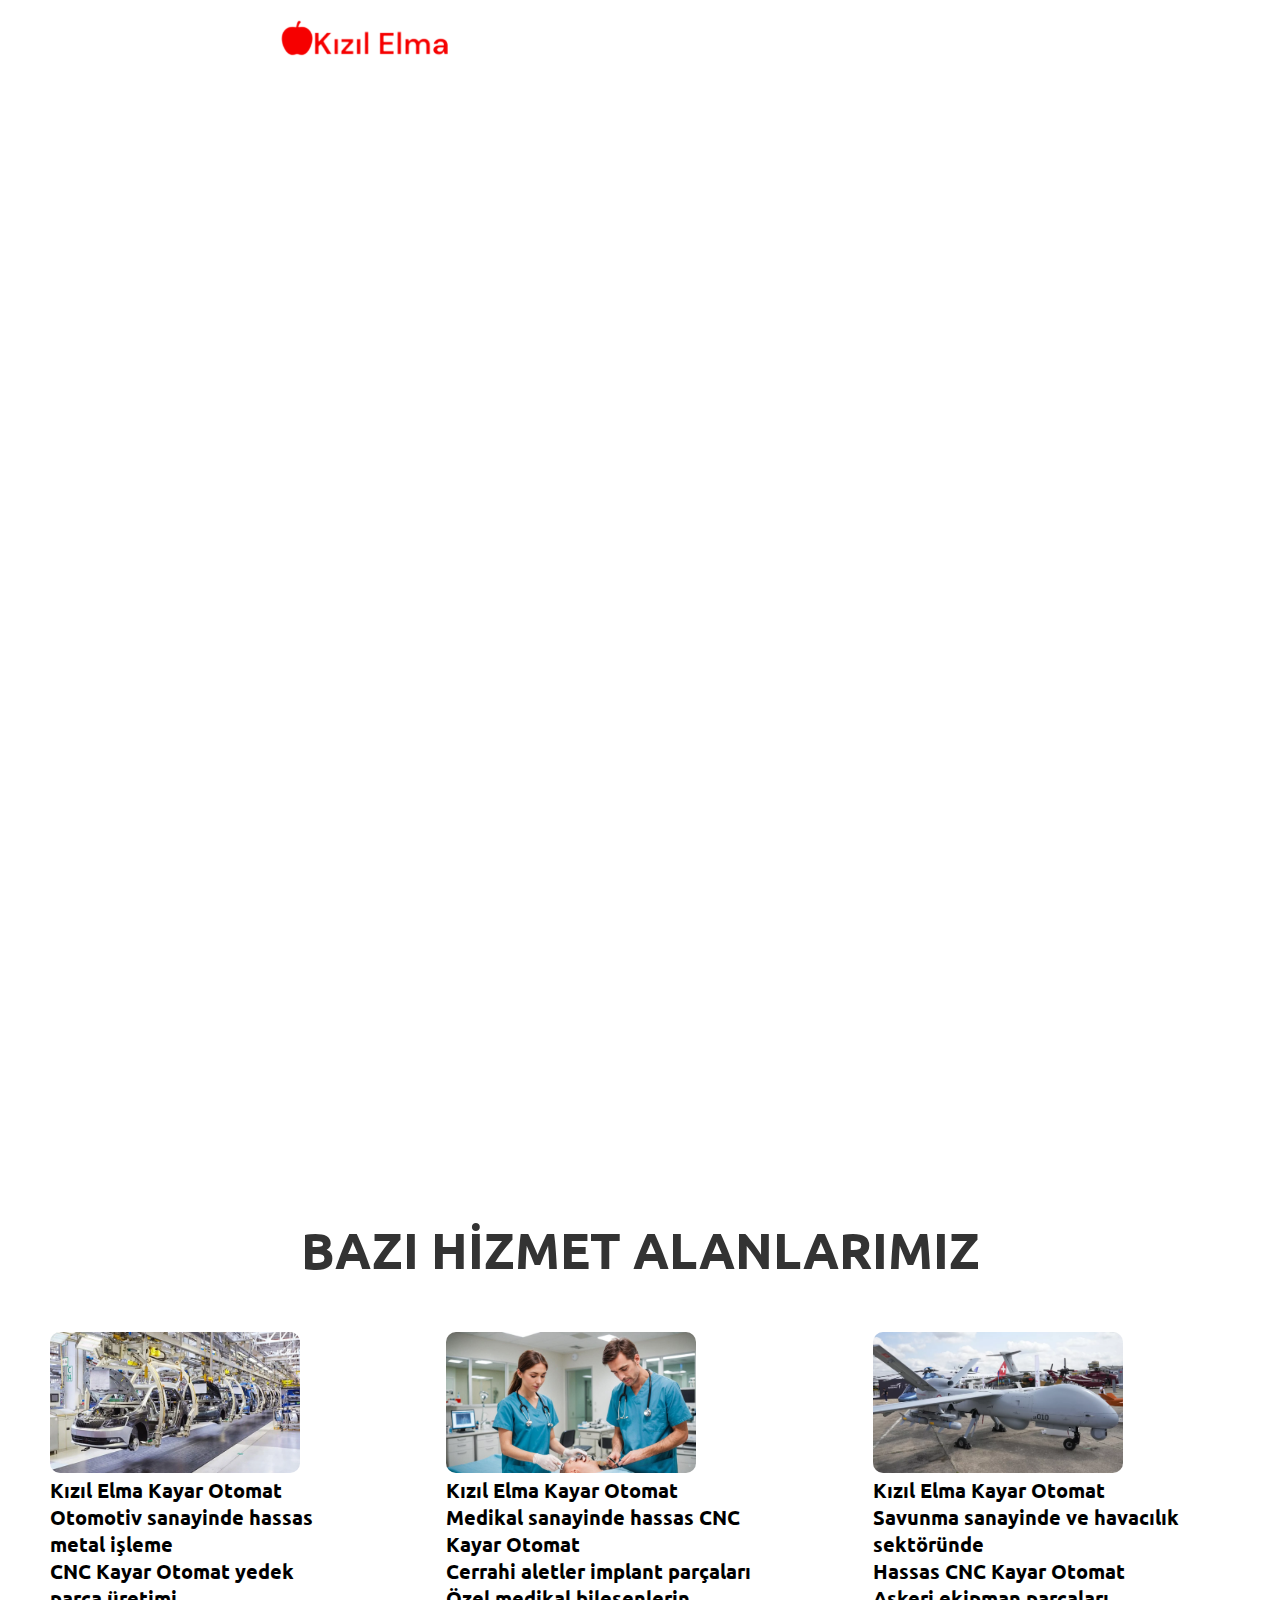
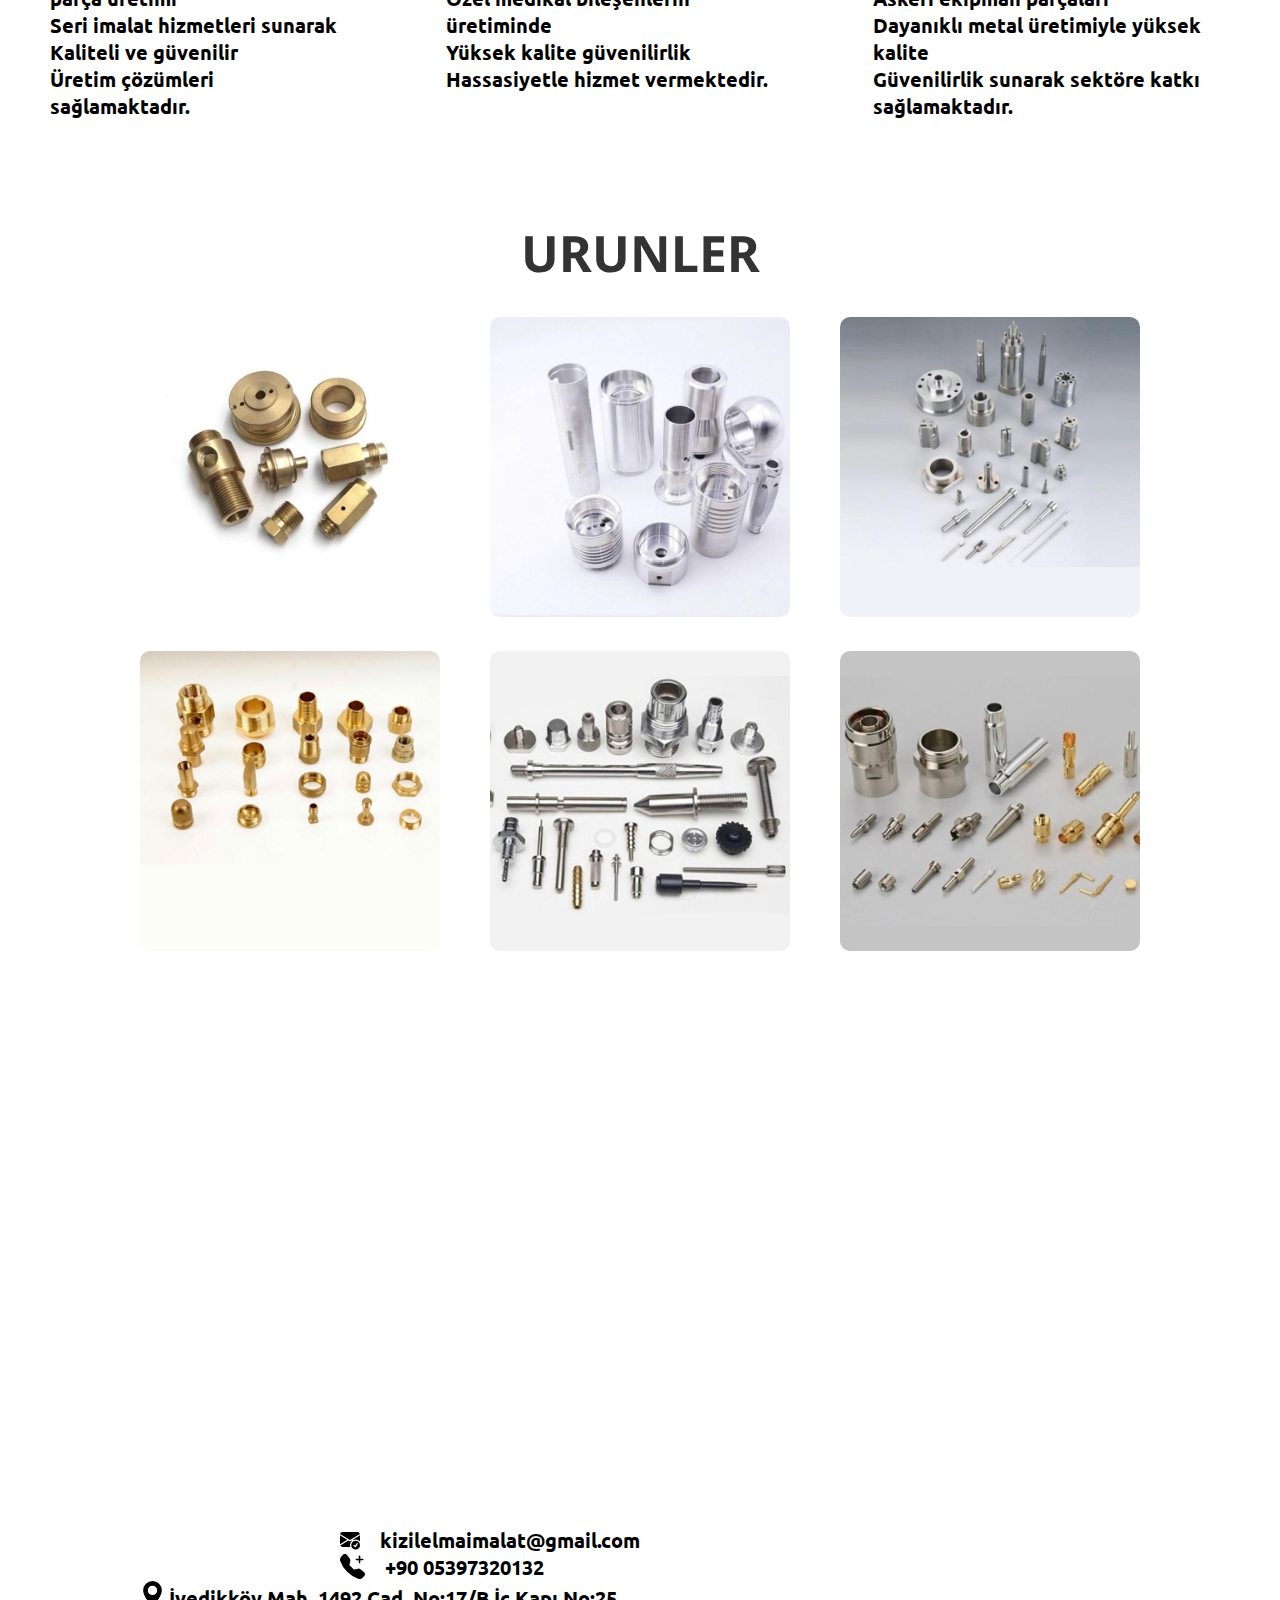
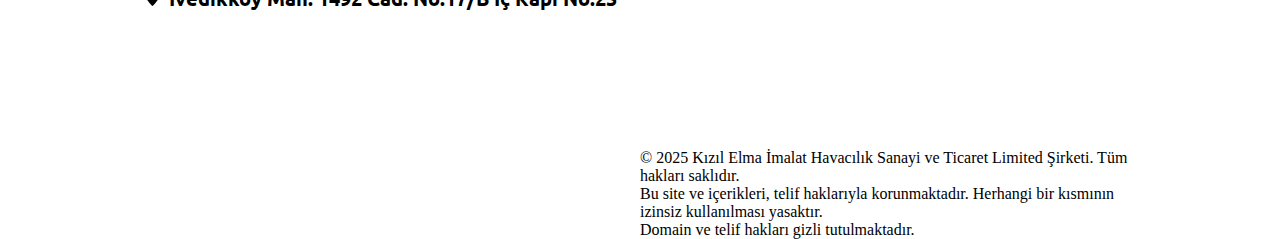
==== index.html @ f725a92b "Update and rename document.html to index.html" ====
<!DOCTYPE html>
<html lang="en">

<head>
    <meta charset="UTF-8">
    <meta name="viewport" content="width=device-width, initial-scale=1.0">
    <title>Document</title>
    <link rel="stylesheet" href="themes.css">
</head>

<body>
    <header>

        <div class="header-container">

            <div class="header-container-center">
                <ul class="header-container-center-list">
                    <li class="header-container-center-list-item">
                        <a class="header-container-center-list-item-link-logo" href="">
                            <img class="logo-img" src="img/xx.png" alt="">
                        </a>
                    </li>

                    <li class="header-container-center-list-item">

                        <a href="#urunler" class="header-container-center-list-item-link">Ürünler</a>

                    </li>
                    <li class="header-container-center-list-item">
                        <a href="#endustri" class="header-container-center-list-item-link">Endüstri</a>

                    </li>
                    <li class="header-container-center-list-item">
                        <a href="#hakkimizda" class="header-container-center-list-item-link">Hakkımızda</a>


                    </li>
                </ul>
            </div>
        </div>
    </header>

    <main>


        <div class="mobile-div">
            <img class="mobile-background" src="img/background-img.jpg" alt="">

            <div class="mobile-container">
                <h1 class="mobile-container-title">
                    HASSAS İŞLEME <br>
                    YÜKSEK HIZ <br>
                    MÜKEMMEL KALİTE
                </h1>
                <a href="mailto:kizilelmaimalat@gmail.com" class="mobile-talep-btn">Talep Oluştur</a>
                <h2 class="mobile-container-detail">
                    CNC kayar otomat teknolojisiyle hassas işleme Yüksek hız, düşük tolerans ve maksimum verimlilik!
                    <br>
                    Üstün kalite, kusursuz yüzey dayanıklı parçalar <br>
                    mükemmel üretim süreçleriyle sektöre yön veriyoruz. Geleceğin üretim standartlarını belirliyor <br>
                    sanayide fark yaratıyoruz.
                    Güvenilir, yenilikçi ve verimli çözümler sunuyoruz! <br>
                </h2>
            </div>

            <div class="mobile-özellik-container">

                <h2 class="malzeme-detail">
                    <svg class="box-icon-mb" xmlns="http://www.w3.org/2000/svg" width="25" height="25"
                        fill="currentColor" class="bi bi-box" viewBox="0 0 16 16">
                        <path
                            d="M8.186 1.113a.5.5 0 0 0-.372 0L1.846 3.5 8 5.961 14.154 3.5zM15 4.239l-6.5 2.6v7.922l6.5-2.6V4.24zM7.5 14.762V6.838L1 4.239v7.923zM7.443.184a1.5 1.5 0 0 1 1.114 0l7.129 2.852A.5.5 0 0 1 16 3.5v8.662a1 1 0 0 1-.629.928l-7.185 2.874a.5.5 0 0 1-.372 0L.63 13.09a1 1 0 0 1-.63-.928V3.5a.5.5 0 0 1 .314-.464z" />
                    </svg>
                    +100 Malzeme
                </h2>
                <h2 class="üretim-detail">
                    <svg class="time-icon-mb" xmlns="http://www.w3.org/2000/svg" width="25" height="25"
                        fill="currentColor" class="bi bi-clock" viewBox="0 0 16 16">
                        <path d="M8 3.5a.5.5 0 0 0-1 0V9a.5.5 0 0 0 .252.434l3.5 2a.5.5 0 0 0 .496-.868L8 8.71z" />
                        <path d="M8 16A8 8 0 1 0 8 0a8 8 0 0 0 0 16m7-8A7 7 0 1 1 1 8a7 7 0 0 1 14 0" />
                    </svg> Hızlı Üretim Seçenekleri
                </h2>

                <a class="bilgi-btn" href="tel:05397320132">Bilgi Al</a>
                <h2 class="mobile-özellik-container-detail">
                    Talebe özel hassas işleme <br>
                    teknikleriyle yüksek hızda <br>
                    mükemmel kalite düşük toleranslı projeler <br>
                    üreterek her aşamada <br>
                    yüksek performans dikkatle sonuçlar oluştur <br>
                </h2>
            </div>



        </div>
        <div class="main-container">
            <div class="main-container-content">
                <ul class="main-container-content-list">
                    <li class="main-container-content-number-list-item">
                        <h1 class="main-container-content-number">
                            +200
                        </h1>
                    </li>
                    <li class="main-container-content-subtitle-list-item">
                        <h2 class="main-container-content-subtitle">
                            Başarılı Hizmet
                        </h2>
                    </li>
                    <li class="main-container-content-subdetail-list-item">
                        <h5 class="main-container-content-subdetail">
                            CNC kayar otomat teknolojisiyle hassas işleme Yüksek hız, düşük tolerans ve maksimum
                            verimlilik! <br> Üstün kalite, kusursuz yüzey dayanıklı parçalar <br> mükemmel üretim
                            süreçleriyle sektöre yön veriyoruz. Geleceğin üretim standartlarını belirliyor <br>
                            sanayide fark yaratıyoruz. <br> Güvenilir, yenilikçi ve verimli çözümler sunuyoruz!
                        </h5>
                    </li>

                </ul>
                <ul class="main-container-content-list-center">
                    <li class="main-container-content-maintitle-list-item">
                        <h1 class="main-container-content-maintitle">
                            HASSAS İSLEME <br> YÜKSEK HIZ <br>MÜKEMMEL KALİTE
                        </h1>
                    </li>
                    <li class="main-container-content-img-list-item">
                        <img class="main-container-content-img" src="img/background-img.jpg" alt="" width="720px"
                            height="400px">
                    </li>
                </ul>
            </div>
            <div class="main-container-content-subhead">


                <ul class="main-container-content-subhead-add-list">
                    <li class="list-2">
                        <svg class="time" xmlns="http://www.w3.org/2000/svg" width="25" height="25" fill="currentColor"
                            class="bi bi-clock" viewBox="0 0 16 16">
                            <path d="M8 3.5a.5.5 0 0 0-1 0V9a.5.5 0 0 0 .252.434l3.5 2a.5.5 0 0 0 .496-.868L8 8.71z" />
                            <path d="M8 16A8 8 0 1 0 8 0a8 8 0 0 0 0 16m7-8A7 7 0 1 1 1 8a7 7 0 0 1 14 0" />
                        </svg>
                        <h4 class="üretim">
                            Hızlı Üretim Seçenekleri
                        </h4>

                    </li>
                    <li class="list-1">

                        <svg class="box" xmlns="http://www.w3.org/2000/svg" width="25" height="25" fill="currentColor"
                            class="bi bi-box" viewBox="0 0 16 16">
                            <path
                                d="M8.186 1.113a.5.5 0 0 0-.372 0L1.846 3.5 8 5.961 14.154 3.5zM15 4.239l-6.5 2.6v7.922l6.5-2.6V4.24zM7.5 14.762V6.838L1 4.239v7.923zM7.443.184a1.5 1.5 0 0 1 1.114 0l7.129 2.852A.5.5 0 0 1 16 3.5v8.662a1 1 0 0 1-.629.928l-7.185 2.874a.5.5 0 0 1-.372 0L.63 13.09a1 1 0 0 1-.63-.928V3.5a.5.5 0 0 1 .314-.464z" />
                        </svg>
                        <h4 class="malzeme"> +100 Malzeme </h4>
                    </li>


                </ul>
                <ul class="main-container-content-subhead-list">



                    <li class="main-container-content-subhead-list-item1">
                        <a href="mailto:kizilelmaimalat@gmail.com"
                            class="main-container-content-subhead-talep-btn">Talep Oluştur</a>
                    </li>
                    <li class="main-container-content-subhead-list-item">
                        <h4 class="main-container-content-subhead-detail">
                            Talebe özel hassas işleme <br> teknikleriyle yüksek hızda <br> mükemmel kalite düşük
                            toleranslı projeler
                            <br> üreterek her aşamada <br> yüksek performans dikkatle sonuçlar oluştur
                        </h4>
                    </li>
                </ul>

            </div>
        </div>
    </main>


    <section class="industry-section">
        <div class="industry-section-container">
            <h2 id="endustri" class="hizmetler-title">BAZI HİZMET ALANLARIMIZ</h2>
            <div class="hizmetler-content">
                <ul class="satır1">
                    <li>
                        <img class="otomativ-img" src="img/tr-otomativ.webp" alt="">
                        <h2 id="endustri" class="otomativ-otomat-detail-mb">Kızıl Elma Kayar Otomat Otomotiv sanayinde hassas metal
                            işleme CNC Kayar Otomat yedek parça
                            üretimi Seri imalat hizmetleri sunarak Kaliteli ve güvenilir Üretim çözümleri
                            sağlamaktadır.</h2>
                        <h2 class="otomativ-otomat-detail">Kızıl Elma Kayar Otomat <br> Otomotiv sanayinde hassas metal
                            işleme <br> CNC Kayar Otomat yedek parça
                            üretimi <br> Seri imalat hizmetleri sunarak <br> Kaliteli ve güvenilir <br> Üretim çözümleri
                            sağlamaktadır.</h2>
                    </li>
                </ul>
                <ul class="satır1">
                    <li>
                        <img class="otomativ-img" src="img/2tOTCYhv3AtvQ1uaZTUr0Cw7ytG-0x0.jpg" alt="">
                        <h2 class="otomativ-otomat-detail-mb">
                            Kızıl Elma Kayar Otomat Medikal sanayinde hassas CNC Kayar Otomat Cerrahi aletler
                            implant parçaları Özel medikal bileşenlerin üretiminde Yüksek kalite güvenilirlik
                            Hassasiyetle hizmet vermektedir.
                        </h2>
                        <h2 class="otomativ-otomat-detail">
                            Kızıl Elma Kayar Otomat<br> Medikal sanayinde hassas CNC Kayar Otomat <br> Cerrahi aletler
                            implant parçaları <br> Özel medikal bileşenlerin üretiminde <br> Yüksek kalite güvenilirlik
                            <br> Hassasiyetle hizmet vermektedir.
                        </h2>
                    </li>
                </ul>
                <ul class="satır1">
                    <li>
                        <img class="otomativ-img" src="img/savunma-sanayi.webp" alt="">
                        <h2 class="otomativ-otomat-detail-mb">
                            Kızıl Elma Kayar Otomat Savunma sanayinde ve havacılık sektöründe Hassas CNC Kayar
                            Otomat Askeri ekipman parçaları Dayanıklı metal üretimiyle yüksek kalite
                            Güvenilirlik sunarak sektöre katkı sağlamaktadır.
                        </h2>
                        <h2 class="otomativ-otomat-detail">
                            Kızıl Elma Kayar Otomat <br> Savunma sanayinde ve havacılık sektöründe <br> Hassas CNC Kayar
                            Otomat <br> Askeri ekipman parçaları <br> Dayanıklı metal üretimiyle yüksek kalite <br>
                            Güvenilirlik sunarak sektöre katkı sağlamaktadır.
                        </h2>
                    </li>
                </ul>
            </div>



        </div>
    </section>

    <section id="urunler" class="ürün-section-container">
        <div class="ürün-container">
            <h2 class="ürün-title">
                URUNLER
            </h2>
            <ul class="ürün-satır">
                <li>
                    <img class="ürün-img" src="img/kızıl-elma-kayar-1.jpg" alt="">
                </li>
                <li>
                    <img class="ürün-img" src="img/kızıl-elma-kayar-2.jpg" alt="">
                </li>
                <li>
                    <img class="ürün-img" src="img/kızıl-elma-kayar-3.jpg" alt="">
                </li>

            </ul>
            <div class="ürün-satır-2">
            <ul class="ürün-satır">
                <li>
                    <img class="ürün-img" src="img/kızıl-elma-kayar-4.jpg" alt="">
                </li>
                <li>
                    <img class="ürün-img" src="img/kızıl-elma-kayar-5.jpg" alt="">

                </li>
                <li>
                    <img class="ürün-img" src="img/kızıl-elma-kayar-6.jpg" alt="">
                </li>
            </ul>
        </div>
        </div>
    </section>

    <footer>
        <div id="hakkimizda" class="footer-container">
            <ul class="footer-list">
                <li class="footer-list-item">
                    <svg xmlns="http://www.w3.org/2000/svg" width="25" height="25" fill="currentColor"
                        class="bi bi-envelope-check-fill" viewBox="0 0 16 16">
                        <path
                            d="M.05 3.555A2 2 0 0 1 2 2h12a2 2 0 0 1 1.95 1.555L8 8.414zM0 4.697v7.104l5.803-3.558zM6.761 8.83l-6.57 4.026A2 2 0 0 0 2 14h6.256A4.5 4.5 0 0 1 8 12.5a4.49 4.49 0 0 1 1.606-3.446l-.367-.225L8 9.586zM16 4.697v4.974A4.5 4.5 0 0 0 12.5 8a4.5 4.5 0 0 0-1.965.45l-.338-.207z" />
                        <path
                            d="M16 12.5a3.5 3.5 0 1 1-7 0 3.5 3.5 0 0 1 7 0m-1.993-1.679a.5.5 0 0 0-.686.172l-1.17 1.95-.547-.547a.5.5 0 0 0-.708.708l.774.773a.75.75 0 0 0 1.174-.144l1.335-2.226a.5.5 0 0 0-.172-.686" />
                    </svg>
                    <a class="link-style" href="mailto:kizilelmaimalat@gmail.com">kizilelmaimalat@gmail.com</a>
                </li>
                <li class="footer-list-item">
                    <svg xmlns="http://www.w3.org/2000/svg" width="25" height="25" fill="currentColor"
                        class="bi bi-telephone-plus-fill" viewBox="0 0 16 16">
                        <path fill-rule="evenodd"
                            d="M1.885.511a1.745 1.745 0 0 1 2.61.163L6.29 2.98c.329.423.445.974.315 1.494l-.547 2.19a.68.68 0 0 0 .178.643l2.457 2.457a.68.68 0 0 0 .644.178l2.189-.547a1.75 1.75 0 0 1 1.494.315l2.306 1.794c.829.645.905 1.87.163 2.611l-1.034 1.034c-.74.74-1.846 1.065-2.877.702a18.6 18.6 0 0 1-7.01-4.42 18.6 18.6 0 0 1-4.42-7.009c-.362-1.03-.037-2.137.703-2.877zM12.5 1a.5.5 0 0 1 .5.5V3h1.5a.5.5 0 0 1 0 1H13v1.5a.5.5 0 0 1-1 0V4h-1.5a.5.5 0 0 1 0-1H12V1.5a.5.5 0 0 1 .5-.5" />
                    </svg>
                    <a class="link-style" href="tel:05397320132">+90 05397320132</a>

                </li>
                <li>
                    <svg xmlns="http://www.w3.org/2000/svg" width="25" height="25" fill="currentColor"
                        class="bi bi-geo-alt-fill" viewBox="0 0 16 16">
                        <path d="M8 16s6-5.686 6-10A6 6 0 0 0 2 6c0 4.314 6 10 6 10m0-7a3 3 0 1 1 0-6 3 3 0 0 1 0 6" />
                    </svg>
                    <a class="link-style" target="_blank"
                        href="https://www.google.com/maps/place/K%C4%B1z%C4%B1l+Elma+Kayar+Otomat+Cnc+%C4%B0malat/@39.9935733,32.7672404,18z/data=!4m10!1m2!2m1!1zxLB2ZWRpa2vDtnkgMTQ5MiBzb2thayBubzoxNy9CIGnDpyBrYXDEsSBubzoyNQ!3m6!1s0x14d34b002ad5e959:0x850d94885bb0fc45!8m2!3d39.9936292!4d32.7683341!15sCi7EsHZlZGlra8O2eSAxNDkyIHNva2FrIG5vOjE3L0IgacOnIGthcMSxIG5vOjI1kgEMbWFudWZhY3R1cmVy4AEA!16s%2Fg%2F11x2yy6pvx?authuser=2&entry=ttu&g_ep=EgoyMDI1MDIxOS4xIKXMDSoJLDEwMjExNDU1SAFQAw%3D%3D">İvedikköy
                        Mah. 1492 Cad. No:17/B İç Kapı No:25</a>
                </li>

            </ul>
            <ul class="footer-list">
                <li class="harita-li">
                    <iframe class="harita"
                        src="https://www.google.com/maps/embed?pb=!1m14!1m8!1m3!1d1528.3328992274132!2d32.7672404!3d39.9935733!3m2!1i1024!2i768!4f13.1!3m3!1m2!1s0x14d34b002ad5e959%3A0x850d94885bb0fc45!2sK%C4%B1z%C4%B1l%20Elma%20Kayar%20Otomat%20Cnc%20%C4%B0malat!5e0!3m2!1str!2str!4v1740237461045!5m2!1str!2str"
                        width="600" height="450" style="border:0;" allowfullscreen="" loading="lazy"
                        referrerpolicy="no-referrer-when-downgrade"></iframe>
                </li>
                <li>
                    <p>&copy; 2025 Kızıl Elma İmalat Havacılık Sanayi ve Ticaret Limited Şirketi. Tüm hakları saklıdır.</p>
    <p>Bu site ve içerikleri, telif haklarıyla korunmaktadır. Herhangi bir kısmının izinsiz kullanılması yasaktır.</p>
    <p>Domain ve telif hakları gizli tutulmaktadır.</p>
                </li>
            </ul>
        </div>
        <div>
          
        </div>
    </footer>
    <script src="script.js"></script>
</body>

</html>
---- themes.css ----
* {
    margin: 0;
    padding: 0;
    box-sizing: border-box;
}

html {
    scroll-behavior: smooth;
}


html,
body {
    margin: 0;
    padding: 0;
    background-image: url(img/pixelcut-export.png);
    width: 100%;
    height: 100vh;
    background-size: cover;


}


.header-container {
    display: flex;
    justify-content: center;

}

.header-container-center {
    display: flex;
}

.header-container-center-list {
    display: flex;
    margin-top: 30px;
    column-gap: 100px;
    list-style: none;
}

.logo-img {
    margin-top: -10px;

}



.header-container-center-list-item-link {
    display: inline-block;
    position: relative;
    text-decoration: none;
    color: #ffffff;
    font-family: 'ubuntu';
    font-size: 18px;
    cursor: pointer;
    outline: none;
    transition: color 0.3s ease, border-color 0.3s ease;
    border: 2px solid transparent;
    /* Başlangıçta kenar çizgisi yok */
    background-color: transparent;
    /* Başlangıçta arka plan yok */
}

.header-container-center-list-item-link::after {
    content: "";
    position: absolute;
    width: 0;
    /* Başlangıçta çizgi yok */
    height: 2px;
    bottom: 0;
    left: 0;
    background-color: #ffffff;
    /* Çizgi rengi */
    transition: width 0.3s ease;
    /* Sağdan sola açılma animasyonu */
}

.header-container-center-list-item-link:hover {
    color: #fff;
    /* Metin beyaza döner */

}

.header-container-center-list-item-link:hover::after {
    width: 100%;
    /* Çizgi sağdan sola açılır */
}


.header-container-center-list-item {
    display: flex;

}


.main-container {
    display: flex;
    justify-content: center;

}



.main-container-content {
    display: flex;
    position: relative;
    margin-top: 50px;
    background-color: #ffffff;
    width: 1280px;
    height: 756px;
    transform: translateX(-2000px);
    clip-path: path("M 0,20 A 20,20 0,0,1 20,0 L 20,0  L 1260,0 A 20,20 0,0,1 1280,20 L 1280,20 L 1280,736 A 20,20 0,0,1 1260,756 L 1260,756 L 425,756 A 20,20 0,0,1 405,736 L 405,736 L 425,283 A 20,20 0,0,0 405,263 L 405,263  L 20,341 A 20,20 0,0,1 0,321  L 0,321 L 0,0 Z");
    animation-duration: 3s;
    animation-name: main-container-content-move;
    animation-fill-mode: forwards;
}

@keyframes main-container-content-move {
    0% {
        transform: translateX(-2000px);
    }

    100% {
        transform: translateX(0px);
    }
}

.main-container-content-subhead {
    display: flex;
    position: absolute;
    background-color: #ffffff;
    width: 400px;
    height: 520px;
    margin-top: 340px;
    margin-right: 900px;
    clip-path: path("M 0,100 A 20,20 0,0,1 20,80 L 20,80 L 380,20 A 20,20 0,0,1 400,40 L 400,40 L 400,480 A 20,20 0,0,1 380,500 L 380,500 L 20,500 A 20,20 0,0,1 0,480 L 0,480 Z");
    flex-direction: column;
    animation-name: main-container-subhead-move;
    animation-duration: 2s;
    animation-delay: 1s;
    animation-fill-mode: forwards;

    transform: translateX(-1750px);
}

@keyframes main-container-subhead-move {
    0% {
        transform: translateX(-1750px);
    }

    100% {
        transform: translateX(0);
    }
}

.main-container-content-subtitle {
    display: flex;
    margin-top: 10px;
    margin-left: 50px;
    font-family: 'ubuntu';
    width: 180px;
    height: 30px;
}

.main-container-content-number {
    display: flex;
    font-family: 'noto-sans';
    font-size: 75px;
    margin-top: 0px;
    width: 172px;
    height: 80px;
    margin-left: 45px;

}

.main-container-content-subdetail {
    display: flex;
    font-family: 'ubuntu';
    margin-top: 30px;
    margin-left: 20px;
}


.main-container-content-list-center {
    list-style: none;
    padding: 0;
}

.main-container-content-maintitle {
    display: flex;
    font-family: 'ubuntu';
    font-size: 50px;
    margin-left: 320px;
    margin-top: 20px;


}


.main-container-content-img {
    display: flex;
    margin-right: 40px;
    margin-bottom: 20px;
    border-radius: 20px;
    margin-top: 40px;

}

.main-container-content-list {
    list-style: none;

}

.main-container-content-subhead-list {
    list-style: none;
    flex-direction: row;
    width: 300px;
}

.main-container-content-subhead-talep-btn {
    display: flex;
    width: 100px;
    height: 40px;
    justify-content: center;
    align-items: center;
    margin-left: 0px;
    background-color: #333333;
    color: white;
    border: none;
    border-radius: 5px;
    margin-top: 50px;
    margin-left: 50px;
    font-family: 'ubuntu';
    cursor: pointer;
    text-decoration: none;
}



.main-container-content-subhead-detail {
    font-family: 'ubuntu';
    display: flex;
    font-size: 15px;
    width: 300px;
    height: 150px;
    margin-left: 50px;
    margin-top: 10px;

}

.main-container-content-subhead-subdetail-box {
    display: flex;
    font-family: 'ubuntu';
    margin-top: 0px;


}

.main-container-content-subhead-add-list {
    display: flex;
    flex-direction: column;
    /* Yan yana sıralamak için */

    /* Elemanlar arasında boşluk bırakmak için */
    list-style: none;
    /* Varsayılan liste stilini kaldırmak için */
    padding: 0;
    margin: 0;
}

.list-1 {

    height: 40px;
    display: flex;
    align-items: center;
    /* İçeriği dikey olarak ortalamak için */

}

.malzeme {
    margin-left: 10px;
    font-family: 'ubuntu';
    font-size: 20px;
}

.box {
    margin-left: 210px;
}

.list-2 {
    display: flex;
    align-items: center;
    height: 40px;
    margin-top: 130px;

}

.üretim {
    font-family: 'ubuntu';
    font-size: 20px;
    margin-left: 10px;
}

.time {
    color: #333333;
    margin-left: 110px;
}


.industry-section-container {
    margin-top: 200px;
    display: flex;
    height: 750px;
    flex-direction: column;

    align-items: center;
}

.hizmetler-title {
    font-family: 'ubuntu';
    font-size: 50px;
    margin-top: 100px;
    color: #333333;
}

.hizmetler-content {
    display: flex;
    flex-direction: row;
}

.otomativ-img {
    border-radius: 10px;
    width: 400px;

}

.otomativ-otomat-detail {
    font-family: 'ubuntu';
    color: #000000;
    font-size: 20px;
}


.satır1 {
    list-style: none;

    margin: 50px;
}


.ürün-section-container {
    display: flex;
    height: 850px;
    color: #333333;
    justify-content: center;

}

.ürün-container {
    display: flex;
    flex-direction: column;
    align-items: center;
}

.ürün-satır {
    display: flex;
    flex-direction: row;
    list-style: none;
    column-gap: 50px;
    margin-top: 30px;
}

.ürün-title {
    display: flex;
    font-size: 50px;
    color: #333333;
    font-family: 'noto-sans';
}

.ürün-img {
    border-radius: 10px;
}

.footer-container {
    display: flex;
    justify-content: center;
    align-items: center;
    margin-top: 250px;
    height: 500px;

}

.footer-list {
    list-style: none;

}

.footer-list-item {
    display: flex;
    flex-direction: row;
    column-gap: 20px;
}

.footer-mail {
    font-family: 'ubuntu';
}

.link-style {
    text-decoration: none;
    color: black;
    font-family: 'ubuntu';
    font-size: 20px;

}


.link-style:hover {
    border-bottom: 2px solid black;
    /* Altına 2px siyah çizgi ekle */
}

.harita {
    display: flex;
    margin-left: 250px;
    border-radius: 10px;
}

@font-face {
    font-family: 'anton';
    src: url(fonts/Anton-Regular.ttf);
}

@font-face {
    font-family: 'noto-sans';
    src: url(fonts/NotoSans-VariableFont_wdth\,wght.ttf);
}


@font-face {
    font-family: 'ubuntu';
    src: url(fonts/Ubuntu-Bold.ttf);
}


.mobile-div {
    display: none;
}

.otomativ-otomat-detail-mb{
    display: none;
}

@media screen and (max-width:480px) {
    * {
        margin: 0;
        padding: 0;

    }

    html {
        scroll-behavior: smooth;
    }

    html,
    body {
        overflow-x: hidden;
    }

    body {
        background-image: url(img/pixelcut-export.png);
        width: 100%;
        height: 100vh;
        background-size: cover;
    }

    .header-container {
        display: flex;
        justify-content: center;
    }

    .header-container-center-list {
        display: flex;
        margin-top: 30px;
        column-gap: 10px;
        list-style: none;
    }

    .logo-img {
        margin-top: 0px;
        width: 80px;
    }

    .header-container-center-list-item-link {
        display: flex;
        position: relative;
        text-decoration: none;
        color: #ffffff;
        font-family: 'ubuntu';
        font-size: 15px;

        outline: none;
        transition: color 0.3s ease, border-color 0.3s ease;
        border: 2px solid transparent;
        /* Başlangıçta kenar çizgisi yok */
        background-color: transparent;
        /* Başlangıçta arka plan yok */
    }

    .header-container-center-list-item-link::after {
        content: "";
        position: absolute;
        width: 0;
        /* Başlangıçta çizgi yok */
        height: 2px;
        bottom: 0;
        left: 0;
        background-color: #ffffff;
        /* Çizgi rengi */
        transition: width 0.3s ease;
        /* Sağdan sola açılma animasyonu */
    }

    .header-container-center-list-item-link:hover {
        color: #fff;
        /* Metin beyaza döner */

    }

    .header-container-center-list-item-link:hover::after {
        width: 100%;
        /* Çizgi sağdan sola açılır */
    }


    main {
        display: flex;
        justify-content: center;
        align-items: center;
    }


    .mobile-div {
        display: flex;
        /* mobile-div'i görünür yap */

        /* Genişlik ekranın tamamını alır */

        margin-top: 20px;
        /* Yükseklik otomatik */
        justify-content: center;
        flex-direction: column;
        /* Arka plan rengi */
        align-items: center;

    }

    .mobile-background {
        display: flex;
        width: 350px;
        height: 200px;
        border-radius: 20px;
        justify-content: center;
        align-items: center;
        margin-top: 20px;
        flex-direction: row;
    }

    .mobile-container {
        display: flex;

        background-color: white;
        width: 350px;
        height: 350px;
        border-radius: 20px;
        margin-top: 0px;
        flex-direction: column;
        margin-top: 25px;
    }

    .mobile-container-title {
        display: flex;
        font-family: 'ubuntu';
        font-size: 25px;
        margin-left: 20px;
        margin-top: 20px;
    }


    .mobile-container-detail {
        display: flex;
        font-family: 'ubuntu';
        font-size: 12px;
        margin-left: 10px;
        margin-top: 10px;

    }

    .mobile-talep-btn {
        display: flex;
        width: 100px;
        height: 40px;
        justify-content: center;
        align-items: center;
        text-decoration: none;
        background-color: #201f1f;
        color: #ffffff;
        border-radius: 5px;
        margin-left: 10px;
        margin-top: 40px;
        font-family: 'ubuntu';
        font-size: 14px;
    }

    .mobile-özellik-container {
        display: flex;
        width: 350px;
        height: 350px;
        border-radius: 20px;
        background-color: #ffffff;
        margin-top: 50px;
        flex-direction: column;
    }

    .mobile-özellik-container-detail {
        display: flex;
        font-family: 'ubuntu';
        font-size: 15px;
        margin-left: 10px;
        margin-top: 20px;
    }

    .malzeme-detail {
        display: flex;
        font-family: 'ubuntu';
        margin-left: 180px;
        font-size: 18px;
        margin-top: 25px;

    }



    .üretim-detail {
        display: flex;
        font-family: 'ubuntu';
        font-size: 18px;
        margin-top: 10px;
        margin-left: 100px;
    }

    .bilgi-btn {
        display: flex;
        text-decoration: none;
        width: 100px;
        height: 40px;
        background-color: #201f1f;
        color: #ffffff;
        justify-content: center;
        align-items: center;
        border-radius: 5px;
        font-family: 'ubuntu';
        margin-top: 75px;
        margin-left: 10px;
    }

    .industry-section-container {
        display: flex;
        flex-direction: column;
        align-items: center;
        /* YATAY ORTALAR */
        justify-content: center;
        /* DİKEY ORTALAR (gerekirse) */
        text-align: center;
        width: 100%;
        margin-top: 500px;
    }

    .hizmetler-title {
        font-size: 30px;
        text-align: center;
        width: 100%;
        /* Genişliği tam ekran yap */
    }



    .hizmetler-content {
        display: flex;
        flex-direction: column;
    }

    .otomativ-img{
        display: flex;
        width: 350px;
    }
    
    .otomativ-otomat-detail{
        display: none;
    }
 

    .otomativ-otomat-detail-mb{
        display: flex;
        font-size: 20px;
        font-family: 'ubuntu';
        color: rgb(0, 0, 0);
    }

    .ürün-section-container{
        display: flex;
        margin-top: 400px;
       
    }

    .ürün-container{
        display: flex;
        flex-direction: column;
    }
     .ürün-satır{
        display: flex;
        flex-direction: column;
        row-gap: 20px;
     }

    .ürün-img{
        display: flex;
        width: 250px;
    }
   
    .ürün-satır-2{
        display: none;
    }

    .footer-container{
        display: flex;
        flex-direction: column;
       
    }

  

    .harita{
        display: flex;
        width: 275px;
        height: 275px;
        margin-top: 40px;
        margin-left: 0px;
    }
    .main-container {
        display: none;
    }
}


@media screen and (min-width:481px) and (max-width:1024px) {
    * {
        margin: 0;
        padding: 0;

    }

    html {
        scroll-behavior: smooth;
    }

    html,
    body {
        overflow-x: hidden;
    }

    body {
        background-image: url(img/pixelcut-export.png);
        width: 100%;
        height: 100vh;
        background-size: cover;
    }

    .header-container {
        display: flex;
        justify-content: center;
    }

    .header-container-center-list {
        display: flex;
        margin-top: 30px;
        column-gap: 10px;
        list-style: none;
    }

    .logo-img {
        margin-top: 0px;
        width: 80px;
    }

    .header-container-center-list-item-link {
        display: flex;
        position: relative;
        text-decoration: none;
        color: #ffffff;
        font-family: 'ubuntu';
        font-size: 15px;

        outline: none;
        transition: color 0.3s ease, border-color 0.3s ease;
        border: 2px solid transparent;
        /* Başlangıçta kenar çizgisi yok */
        background-color: transparent;
        /* Başlangıçta arka plan yok */
    }

    .header-container-center-list-item-link::after {
        content: "";
        position: absolute;
        width: 0;
        /* Başlangıçta çizgi yok */
        height: 2px;
        bottom: 0;
        left: 0;
        background-color: #ffffff;
        /* Çizgi rengi */
        transition: width 0.3s ease;
        /* Sağdan sola açılma animasyonu */
    }

    .header-container-center-list-item-link:hover {
        color: #fff;
        /* Metin beyaza döner */

    }

    .header-container-center-list-item-link:hover::after {
        width: 100%;
        /* Çizgi sağdan sola açılır */
    }


    main {
        display: flex;
        justify-content: center;
        align-items: center;
    }


    .mobile-div {
        display: flex;
        /* mobile-div'i görünür yap */

        /* Genişlik ekranın tamamını alır */

        margin-top: 20px;
        /* Yükseklik otomatik */
        justify-content: center;
        flex-direction: column;
        /* Arka plan rengi */
        align-items: center;

    }

    .mobile-background {
        display: flex;
        width: 350px;
        height: 200px;
        border-radius: 20px;
        justify-content: center;
        align-items: center;
        margin-top: 20px;
        flex-direction: row;
    }

    .mobile-container {
        display: flex;

        background-color: white;
        width: 350px;
        height: 350px;
        border-radius: 20px;
        margin-top: 0px;
        flex-direction: column;
        margin-top: 25px;
    }

    .mobile-container-title {
        display: flex;
        font-family: 'ubuntu';
        font-size: 25px;
        margin-left: 20px;
        margin-top: 20px;
    }


    .mobile-container-detail {
        display: flex;
        font-family: 'ubuntu';
        font-size: 12px;
        margin-left: 10px;
        margin-top: 10px;

    }

    .mobile-talep-btn {
        display: flex;
        width: 100px;
        height: 40px;
        justify-content: center;
        align-items: center;
        text-decoration: none;
        background-color: #201f1f;
        color: #ffffff;
        border-radius: 5px;
        margin-left: 10px;
        margin-top: 40px;
        font-family: 'ubuntu';
        font-size: 14px;
    }

    .mobile-özellik-container {
        display: flex;
        width: 350px;
        height: 350px;
        border-radius: 20px;
        background-color: #ffffff;
        margin-top: 50px;
        flex-direction: column;
    }

    .mobile-özellik-container-detail {
        display: flex;
        font-family: 'ubuntu';
        font-size: 15px;
        margin-left: 10px;
        margin-top: 20px;
    }

    .malzeme-detail {
        display: flex;
        font-family: 'ubuntu';
        margin-left: 180px;
        font-size: 18px;
        margin-top: 25px;

    }



    .üretim-detail {
        display: flex;
        font-family: 'ubuntu';
        font-size: 18px;
        margin-top: 10px;
        margin-left: 100px;
    }

    .bilgi-btn {
        display: flex;
        text-decoration: none;
        width: 100px;
        height: 40px;
        background-color: #201f1f;
        color: #ffffff;
        justify-content: center;
        align-items: center;
        border-radius: 5px;
        font-family: 'ubuntu';
        margin-top: 75px;
        margin-left: 10px;
    }

    .industry-section-container {
        display: flex;
        flex-direction: column;
        align-items: center;
        /* YATAY ORTALAR */
        justify-content: center;
        /* DİKEY ORTALAR (gerekirse) */
        text-align: center;
        width: 100%;
        margin-top: 500px;
    }

    .hizmetler-title {
        font-size: 30px;
        text-align: center;
        width: 100%;
        /* Genişliği tam ekran yap */
    }



    .hizmetler-content {
        display: flex;
        flex-direction: column;
        align-items: center;
    }

    .otomativ-img{
        display: flex;
        width: 350px;
        margin: 0 auto;
    }
    
    .otomativ-otomat-detail{
        display: none;
    }
 

    .otomativ-otomat-detail-mb{
        display: flex;
        font-size: 20px;
        font-family: 'ubuntu';
        color: rgb(0, 0, 0);
    }

    .ürün-section-container{
        display: flex;
        margin-top: 400px;
       
    }

    .ürün-container{
        display: flex;
        flex-direction: column;
    }
     .ürün-satır{
        display: flex;
        flex-direction: column;
        row-gap: 20px;
     }

    .ürün-img{
        display: flex;
        width: 250px;
    }
   
    .ürün-satır-2{
        display: none;
    }

    .footer-container{
        display: flex;
        flex-direction: column;
       
    }

  

    .harita{
        display: flex;
        width: 275px;
        height: 275px;
        margin-top: 40px;
        margin-left: 0px;
    }
    .main-container {
        display: none;
    }
}


@media screen and (min-width:1025px) and (max-width:1100px){
    body {
        margin: 0;
        padding: 0;
        background-image: url(img/pixelcut-export.png);
        width: 100%;
        height: 100vh;
        background-size: cover;
    
    
    }
    
    
    .header-container {
        display: flex;
        justify-content: center;
    
    }
    
    .header-container-center {
        display: flex;
    }
    
    .header-container-center-list {
        display: flex;
        margin-top: 30px;
        column-gap: 100px;
        list-style: none;
    }
    
    .logo-img {
        margin-top: -10px;
    
    }
    
    
    
    .header-container-center-list-item-link {
        display: inline-block;
        position: relative;
        text-decoration: none;
        color: #ffffff;
        font-family: 'ubuntu';
        font-size: 18px;
        cursor: pointer;
        outline: none;
        transition: color 0.3s ease, border-color 0.3s ease;
        border: 2px solid transparent;
        /* Başlangıçta kenar çizgisi yok */
        background-color: transparent;
        /* Başlangıçta arka plan yok */
    }
    
    .header-container-center-list-item-link::after {
        content: "";
        position: absolute;
        width: 0;
        /* Başlangıçta çizgi yok */
        height: 2px;
        bottom: 0;
        left: 0;
        background-color: #ffffff;
        /* Çizgi rengi */
        transition: width 0.3s ease;
        /* Sağdan sola açılma animasyonu */
    }
    
    .header-container-center-list-item-link:hover {
        color: #fff;
        /* Metin beyaza döner */
    
    }
    
    .header-container-center-list-item-link:hover::after {
        width: 100%;
        /* Çizgi sağdan sola açılır */
    } 
    
    
    .header-container-center-list-item {
        display: flex;
    
    }
    
    
    .main-container {
        display: flex;
        justify-content: center;
    
    }
    
    
    
    .main-container-content {
        display: flex;
        position: relative;
        margin-top: 50px;
        background-color: #ffffff;
        width: 1280px;
        height: 756px;
        transform: translateX(-2000px);
        clip-path: path("M 0,20 A 20,20 0,0,1 20,0 L 20,0  L 1260,0 A 20,20 0,0,1 1280,20 L 1280,20 L 1280,736 A 20,20 0,0,1 1260,756 L 1260,756 L 425,756 A 20,20 0,0,1 405,736 L 405,736 L 425,283 A 20,20 0,0,0 405,263 L 405,263  L 20,341 A 20,20 0,0,1 0,321  L 0,321 L 0,0 Z");
        animation-duration: 3s;
        animation-name: main-container-content-move;
        animation-fill-mode: forwards;
    }
    
    @keyframes main-container-content-move {
        0% {
            transform: translateX(-2000px);
        }
    
        100% {
            transform: translateX(0px);
        }
    }
    
    .main-container-content-subhead {
        display: flex;
        position: absolute;
        background-color: #ffffff;
        width: 400px;
        height: 520px;
        margin-top: 340px;
        margin-right: 900px;
        clip-path: path("M 0,100 A 20,20 0,0,1 20,80 L 20,80 L 380,20 A 20,20 0,0,1 400,40 L 400,40 L 400,480 A 20,20 0,0,1 380,500 L 380,500 L 20,500 A 20,20 0,0,1 0,480 L 0,480 Z");
        flex-direction: column;
        animation-name: main-container-subhead-move;
        animation-duration: 2s;
        animation-delay: 1s;
        animation-fill-mode: forwards;
    
        transform: translateX(-1750px);
    }
    
    @keyframes main-container-subhead-move {
        0% {
            transform: translateX(-1750px);
        }
    
        100% {
            transform: translateX(100px);
        }
    }
    
    .main-container-content-subtitle {
        display: flex;
        margin-top: 10px;
        margin-left: 50px;
        font-family: 'ubuntu';
        width: 180px;
        height: 30px;
    }
    
    .main-container-content-number {
        display: flex;
        font-family: 'noto-sans';
        font-size: 75px;
        margin-top: 0px;
        width: 172px;
        height: 80px;
        margin-left: 45px;
    
    }
    
    .main-container-content-subdetail {
        display: flex;
        font-family: 'ubuntu';
        margin-top: 30px;
        margin-left: 20px;
    }
    
    
    .main-container-content-list-center {
        list-style: none;
        padding: 0;
    }
    
    .main-container-content-maintitle {
        display: flex;
        font-family: 'ubuntu';
        font-size: 50px;
        margin-left: 320px;
        margin-top: 20px;
    
    
    }
    
    
    .main-container-content-img {
        display: flex;
        margin-right: 40px;
        margin-bottom: 20px;
        border-radius: 20px;
        margin-top: 40px;
    
    }
    
    .main-container-content-list {
        list-style: none;
    
    }
    
    .main-container-content-subhead-list {
        list-style: none;
        flex-direction: row;
        width: 300px;
    }
    
    .main-container-content-subhead-talep-btn {
        display: flex;
        width: 100px;
        height: 40px;
        justify-content: center;
        align-items: center;
        margin-left: 0px;
        background-color: #333333;
        color: white;
        border: none;
        border-radius: 5px;
        margin-top: 50px;
        margin-left: 50px;
        font-family: 'ubuntu';
        cursor: pointer;
        text-decoration: none;
    }
    
    
    
    .main-container-content-subhead-detail {
        font-family: 'ubuntu';
        display: flex;
        font-size: 15px;
        width: 300px;
        height: 150px;
        margin-left: 50px;
        margin-top: 10px;
    
    }
    
    .main-container-content-subhead-subdetail-box {
        display: flex;
        font-family: 'ubuntu';
        margin-top: 0px;
    
    
    }
    
    .main-container-content-subhead-add-list {
        display: flex;
        flex-direction: column;
        /* Yan yana sıralamak için */
    
        /* Elemanlar arasında boşluk bırakmak için */
        list-style: none;
        /* Varsayılan liste stilini kaldırmak için */
        padding: 0;
        margin: 0;
    }
    
    .list-1 {
    
        height: 40px;
        display: flex;
        align-items: center;
        /* İçeriği dikey olarak ortalamak için */
    
    }
    
    .malzeme {
        margin-left: 10px;
        font-family: 'ubuntu';
        font-size: 20px;
    }
    
    .box {
        margin-left: 210px;
    }
    
    .list-2 {
        display: flex;
        align-items: center;
        height: 40px;
        margin-top: 130px;
    
    }
    
    .üretim {
        font-family: 'ubuntu';
        font-size: 20px;
        margin-left: 10px;
    }
    
    .time {
        color: #333333;
        margin-left: 110px;
    }
    
    
    .industry-section-container {
        margin-top: 200px;
        display: flex;
        height: 750px;
        flex-direction: column;
        justify-content: center;
        align-items: center;
    }
    
    .hizmetler-title {
        font-family: 'ubuntu';
        font-size: 50px;
        margin-top: 100px;
        color: #333333;
    }
    
    .hizmetler-content {
        display: flex;
        flex-direction: row;
        justify-content: center;
    }
    
    .otomativ-img {
        border-radius: 10px;
        width: 250px;
    
    }
    
    .otomativ-otomat-detail {
        font-family: 'ubuntu';
        color: #000000;
        font-size: 20px;
    }
    
    
    .satır1 {
        list-style: none;
    
        margin: 50px;
    }
    
    
    .ürün-section-container {
        display: flex;
        height: 850px;
        color: #333333;
        justify-content: center;
    
    }
    
    .ürün-container {
        display: flex;
        flex-direction: column;
        align-items: center;
    }
    
    .ürün-satır {
        display: flex;
        flex-direction: row;
        list-style: none;
        column-gap: 50px;
        margin-top: 30px;
    }
    
    .ürün-title {
        display: flex;
        font-size: 50px;
        color: #333333;
        font-family: 'noto-sans';
    }
    
    .ürün-img {
        border-radius: 10px;
        width: 300px;
    }
    
    .footer-container {
        display: flex;
        justify-content: center;
        align-items: center;
        margin-top: 250px;
        width: 100%;
    
    }
    
    .footer-list {
        list-style: none;
        width: 500px;
      
    }
    
    .footer-list-item {
        display: flex;
        flex-direction: row;
        column-gap: 20px;
        margin-left: 200px;
     
    }
    
    .footer-mail {
        font-family: 'ubuntu';
    }
    
    .link-style {
        text-decoration: none;
        color: black;
        font-family: 'ubuntu';
        font-size: 20px;
    
    }
    
    
    .link-style:hover {
        border-bottom: 2px solid black;
        /* Altına 2px siyah çizgi ekle */
    }
    
    .harita {
        display: flex;
        width: 500px;
        border-radius: 10px;
        margin: 0;
        
    }

     .harita-li{
        display: flex;
       margin: 0;
     }

}


@media screen and (min-width:1101px) and (max-width:1400px){
    body {
        margin: 0;
        padding: 0;
        background-image: url(img/pixelcut-export.png);
        width: 100%;
        height: 100vh;
        background-size: cover;
    
    
    }
    
    
    .header-container {
        display: flex;
        justify-content: center;
    
    }
    
    .header-container-center {
        display: flex;
    }
    
    .header-container-center-list {
        display: flex;
        margin-top: 30px;
        column-gap: 100px;
        list-style: none;
    }
    
    .logo-img {
        margin-top: -10px;
    
    }
    
    
    
    .header-container-center-list-item-link {
        display: inline-block;
        position: relative;
        text-decoration: none;
        color: #ffffff;
        font-family: 'ubuntu';
        font-size: 18px;
        cursor: pointer;
        outline: none;
        transition: color 0.3s ease, border-color 0.3s ease;
        border: 2px solid transparent;
        /* Başlangıçta kenar çizgisi yok */
        background-color: transparent;
        /* Başlangıçta arka plan yok */
    }
    
    .header-container-center-list-item-link::after {
        content: "";
        position: absolute;
        width: 0;
        /* Başlangıçta çizgi yok */
        height: 2px;
        bottom: 0;
        left: 0;
        background-color: #ffffff;
        /* Çizgi rengi */
        transition: width 0.3s ease;
        /* Sağdan sola açılma animasyonu */
    }
    
    .header-container-center-list-item-link:hover {
        color: #fff;
        /* Metin beyaza döner */
    
    }
    
    .header-container-center-list-item-link:hover::after {
        width: 100%;
        /* Çizgi sağdan sola açılır */
    } 
    
    
    .header-container-center-list-item {
        display: flex;
    
    }
    
    
    .main-container {
        display: flex;
        justify-content: center;
    
    }
    
    
    
    .main-container-content {
        display: flex;
        position: relative;
        margin-top: 50px;
        background-color: #ffffff;
        width: 1280px;
        height: 756px;
        transform: translateX(-2000px);
        clip-path: path("M 0,20 A 20,20 0,0,1 20,0 L 20,0  L 1260,0 A 20,20 0,0,1 1280,20 L 1280,20 L 1280,736 A 20,20 0,0,1 1260,756 L 1260,756 L 425,756 A 20,20 0,0,1 405,736 L 405,736 L 425,283 A 20,20 0,0,0 405,263 L 405,263  L 20,341 A 20,20 0,0,1 0,321  L 0,321 L 0,0 Z");
        animation-duration: 3s;
        animation-name: main-container-content-move;
        animation-fill-mode: forwards;
    }
    
    @keyframes main-container-content-move {
        0% {
            transform: translateX(-2000px);
        }
    
        100% {
            transform: translateX(0px);
        }
    }
    
    .main-container-content-subhead {
        display: flex;
        position: absolute;
        background-color: #ffffff;
        width: 400px;
        height: 520px;
        margin-top: 340px;
        margin-right: 900px;
        clip-path: path("M 0,100 A 20,20 0,0,1 20,80 L 20,80 L 380,20 A 20,20 0,0,1 400,40 L 400,40 L 400,480 A 20,20 0,0,1 380,500 L 380,500 L 20,500 A 20,20 0,0,1 0,480 L 0,480 Z");
        flex-direction: column;
        animation-name: main-container-subhead-move;
        animation-duration: 2s;
        animation-delay: 1s;
        animation-fill-mode: forwards;
    
        transform: translateX(-1750px);
    }
    
    @keyframes main-container-subhead-move {
        0% {
            transform: translateX(-1750px);
        }
    
        100% {
            transform: translateX(0px);
        }
    }
    
    .main-container-content-subtitle {
        display: flex;
        margin-top: 10px;
        margin-left: 50px;
        font-family: 'ubuntu';
        width: 180px;
        height: 30px;
    }
    
    .main-container-content-number {
        display: flex;
        font-family: 'noto-sans';
        font-size: 75px;
        margin-top: 0px;
        width: 172px;
        height: 80px;
        margin-left: 45px;
    
    }
    
    .main-container-content-subdetail {
        display: flex;
        font-family: 'ubuntu';
        margin-top: 30px;
        margin-left: 20px;
    }
    
    
    .main-container-content-list-center {
        list-style: none;
        padding: 0;
    }
    
    .main-container-content-maintitle {
        display: flex;
        font-family: 'ubuntu';
        font-size: 50px;
        margin-left: 320px;
        margin-top: 20px;
    
    
    }
    
    
    .main-container-content-img {
        display: flex;
        margin-right: 40px;
        margin-bottom: 20px;
        border-radius: 20px;
        margin-top: 40px;
    
    }
    
    .main-container-content-list {
        list-style: none;
    
    }
    
    .main-container-content-subhead-list {
        list-style: none;
        flex-direction: row;
        width: 300px;
    }
    
    .main-container-content-subhead-talep-btn {
        display: flex;
        width: 100px;
        height: 40px;
        justify-content: center;
        align-items: center;
        margin-left: 0px;
        background-color: #333333;
        color: white;
        border: none;
        border-radius: 5px;
        margin-top: 50px;
        margin-left: 50px;
        font-family: 'ubuntu';
        cursor: pointer;
        text-decoration: none;
    }
    
    
    
    .main-container-content-subhead-detail {
        font-family: 'ubuntu';
        display: flex;
        font-size: 15px;
        width: 300px;
        height: 150px;
        margin-left: 50px;
        margin-top: 10px;
    
    }
    
    .main-container-content-subhead-subdetail-box {
        display: flex;
        font-family: 'ubuntu';
        margin-top: 0px;
    
    
    }
    
    .main-container-content-subhead-add-list {
        display: flex;
        flex-direction: column;
        /* Yan yana sıralamak için */
    
        /* Elemanlar arasında boşluk bırakmak için */
        list-style: none;
        /* Varsayılan liste stilini kaldırmak için */
        padding: 0;
        margin: 0;
    }
    
    .list-1 {
    
        height: 40px;
        display: flex;
        align-items: center;
        /* İçeriği dikey olarak ortalamak için */
    
    }
    
    .malzeme {
        margin-left: 10px;
        font-family: 'ubuntu';
        font-size: 20px;
    }
    
    .box {
        margin-left: 210px;
    }
    
    .list-2 {
        display: flex;
        align-items: center;
        height: 40px;
        margin-top: 130px;
    
    }
    
    .üretim {
        font-family: 'ubuntu';
        font-size: 20px;
        margin-left: 10px;
    }
    
    .time {
        color: #333333;
        margin-left: 110px;
    }
    
    
    .industry-section-container {
        margin-top: 200px;
        display: flex;
        height: 750px;
        flex-direction: column;
        justify-content: center;
        align-items: center;
    }
    
    .hizmetler-title {
        font-family: 'ubuntu';
        font-size: 50px;
        margin-top: 100px;
        color: #333333;
    }
    
    .hizmetler-content {
        display: flex;
        flex-direction: row;
        justify-content: center;
    }
    
    .otomativ-img {
        border-radius: 10px;
        width: 250px;
    
    }
    
    .otomativ-otomat-detail {
        font-family: 'ubuntu';
        color: #000000;
        font-size: 20px;
    }
    
    
    .satır1 {
        list-style: none;
    
        margin: 50px;
    }
    
    
    .ürün-section-container {
        display: flex;
        height: 850px;
        color: #333333;
        justify-content: center;
    
    }
    
    .ürün-container {
        display: flex;
        flex-direction: column;
        align-items: center;
    }
    
    .ürün-satır {
        display: flex;
        flex-direction: row;
        list-style: none;
        column-gap: 50px;
        margin-top: 30px;
    }
    
    .ürün-title {
        display: flex;
        font-size: 50px;
        color: #333333;
        font-family: 'noto-sans';
    }
    
    .ürün-img {
        border-radius: 10px;
        width: 300px;
    }
    
    .footer-container {
        display: flex;
        justify-content: center;
        align-items: center;
        margin-top: 250px;
        width: 100%;
    
    }
    
    .footer-list {
        list-style: none;
        width: 500px;
      
    }
    
    .footer-list-item {
        display: flex;
        flex-direction: row;
        column-gap: 20px;
        margin-left: 200px;
     
    }
    
    .footer-mail {
        font-family: 'ubuntu';
    }
    
    .link-style {
        text-decoration: none;
        color: black;
        font-family: 'ubuntu';
        font-size: 20px;
    
    }
    
    
    .link-style:hover {
        border-bottom: 2px solid black;
        /* Altına 2px siyah çizgi ekle */
    }
    
    .harita {
        display: flex;
        width: 500px;
        border-radius: 10px;
        margin: 0;
        
    }

     .harita-li{
        display: flex;
       margin: 0;
     }

}



@media screen and (min-width:1101px) and (max-width:1200px){
    body {
        margin: 0;
        padding: 0;
        background-image: url(img/pixelcut-export.png);
        width: 100%;
        height: 100vh;
        background-size: cover;
    
    
    }
    
    
    .header-container {
        display: flex;
        justify-content: center;
    
    }
    
    .header-container-center {
        display: flex;
    }
    
    .header-container-center-list {
        display: flex;
        margin-top: 30px;
        column-gap: 100px;
        list-style: none;
    }
    
    .logo-img {
        margin-top: -10px;
    
    }
    
    
    
    .header-container-center-list-item-link {
        display: inline-block;
        position: relative;
        text-decoration: none;
        color: #ffffff;
        font-family: 'ubuntu';
        font-size: 18px;
        cursor: pointer;
        outline: none;
        transition: color 0.3s ease, border-color 0.3s ease;
        border: 2px solid transparent;
        /* Başlangıçta kenar çizgisi yok */
        background-color: transparent;
        /* Başlangıçta arka plan yok */
    }
    
    .header-container-center-list-item-link::after {
        content: "";
        position: absolute;
        width: 0;
        /* Başlangıçta çizgi yok */
        height: 2px;
        bottom: 0;
        left: 0;
        background-color: #ffffff;
        /* Çizgi rengi */
        transition: width 0.3s ease;
        /* Sağdan sola açılma animasyonu */
    }
    
    .header-container-center-list-item-link:hover {
        color: #fff;
        /* Metin beyaza döner */
    
    }
    
    .header-container-center-list-item-link:hover::after {
        width: 100%;
        /* Çizgi sağdan sola açılır */
    } 
    
    
    .header-container-center-list-item {
        display: flex;
    
    }
    
    
    .main-container {
        display: flex;
        justify-content: center;
    
    }
    
    
    
    .main-container-content {
        display: flex;
        position: relative;
        margin-top: 50px;
        background-color: #ffffff;
        width: 1280px;
        height: 756px;
        transform: translateX(-2000px);
        clip-path: path("M 0,20 A 20,20 0,0,1 20,0 L 20,0  L 1260,0 A 20,20 0,0,1 1280,20 L 1280,20 L 1280,736 A 20,20 0,0,1 1260,756 L 1260,756 L 425,756 A 20,20 0,0,1 405,736 L 405,736 L 425,283 A 20,20 0,0,0 405,263 L 405,263  L 20,341 A 20,20 0,0,1 0,321  L 0,321 L 0,0 Z");
        animation-duration: 3s;
        animation-name: main-container-content-move;
        animation-fill-mode: forwards;
    }
    
    @keyframes main-container-content-move {
        0% {
            transform: translateX(-2000px);
        }
    
        100% {
            transform: translateX(0px);
        }
    }
    
    .main-container-content-subhead {
        display: flex;
        position: absolute;
        background-color: #ffffff;
        width: 400px;
        height: 520px;
        margin-top: 340px;
        margin-right: 900px;
        clip-path: path("M 0,100 A 20,20 0,0,1 20,80 L 20,80 L 380,20 A 20,20 0,0,1 400,40 L 400,40 L 400,480 A 20,20 0,0,1 380,500 L 380,500 L 20,500 A 20,20 0,0,1 0,480 L 0,480 Z");
        flex-direction: column;
        animation-name: main-container-subhead-move;
        animation-duration: 2s;
        animation-delay: 1s;
        animation-fill-mode: forwards;
    
        transform: translateX(-1750px);
    }
    
    @keyframes main-container-subhead-move {
        0% {
            transform: translateX(-1750px);
        }
    
        100% {
            transform: translateX(70px);
        }
    }
    
    .main-container-content-subtitle {
        display: flex;
        margin-top: 10px;
        margin-left: 50px;
        font-family: 'ubuntu';
        width: 180px;
        height: 30px;
    }
    
    .main-container-content-number {
        display: flex;
        font-family: 'noto-sans';
        font-size: 75px;
        margin-top: 0px;
        width: 172px;
        height: 80px;
        margin-left: 45px;
    
    }
    
    .main-container-content-subdetail {
        display: flex;
        font-family: 'ubuntu';
        margin-top: 30px;
        margin-left: 20px;
    }
    
    
    .main-container-content-list-center {
        list-style: none;
        padding: 0;
    }
    
    .main-container-content-maintitle {
        display: flex;
        font-family: 'ubuntu';
        font-size: 50px;
        margin-left: 320px;
        margin-top: 20px;
    
    
    }
    
    
    .main-container-content-img {
        display: flex;
        margin-right: 40px;
        margin-bottom: 20px;
        border-radius: 20px;
        margin-top: 40px;
    
    }
    
    .main-container-content-list {
        list-style: none;
    
    }
    
    .main-container-content-subhead-list {
        list-style: none;
        flex-direction: row;
        width: 300px;
    }
    
    .main-container-content-subhead-talep-btn {
        display: flex;
        width: 100px;
        height: 40px;
        justify-content: center;
        align-items: center;
        margin-left: 0px;
        background-color: #333333;
        color: white;
        border: none;
        border-radius: 5px;
        margin-top: 50px;
        margin-left: 50px;
        font-family: 'ubuntu';
        cursor: pointer;
        text-decoration: none;
    }
    
    
    
    .main-container-content-subhead-detail {
        font-family: 'ubuntu';
        display: flex;
        font-size: 15px;
        width: 300px;
        height: 150px;
        margin-left: 50px;
        margin-top: 10px;
    
    }
    
    .main-container-content-subhead-subdetail-box {
        display: flex;
        font-family: 'ubuntu';
        margin-top: 0px;
    
    
    }
    
    .main-container-content-subhead-add-list {
        display: flex;
        flex-direction: column;
        /* Yan yana sıralamak için */
    
        /* Elemanlar arasında boşluk bırakmak için */
        list-style: none;
        /* Varsayılan liste stilini kaldırmak için */
        padding: 0;
        margin: 0;
    }
    
    .list-1 {
    
        height: 40px;
        display: flex;
        align-items: center;
        /* İçeriği dikey olarak ortalamak için */
    
    }
    
    .malzeme {
        margin-left: 10px;
        font-family: 'ubuntu';
        font-size: 20px;
    }
    
    .box {
        margin-left: 210px;
    }
    
    .list-2 {
        display: flex;
        align-items: center;
        height: 40px;
        margin-top: 130px;
    
    }
    
    .üretim {
        font-family: 'ubuntu';
        font-size: 20px;
        margin-left: 10px;
    }
    
    .time {
        color: #333333;
        margin-left: 110px;
    }
    
    
    .industry-section-container {
        margin-top: 200px;
        display: flex;
        height: 750px;
        flex-direction: column;
        justify-content: center;
        align-items: center;
    }
    
    .hizmetler-title {
        font-family: 'ubuntu';
        font-size: 50px;
        margin-top: 100px;
        color: #333333;
    }
    
    .hizmetler-content {
        display: flex;
        flex-direction: row;
        justify-content: center;
    }
    
    .otomativ-img {
        border-radius: 10px;
        width: 250px;
    
    }
    
    .otomativ-otomat-detail {
        font-family: 'ubuntu';
        color: #000000;
        font-size: 20px;
    }
    
    
    .satır1 {
        list-style: none;
    
        margin: 50px;
    }
    
    
    .ürün-section-container {
        display: flex;
        height: 850px;
        color: #333333;
        justify-content: center;
    
    }
    
    .ürün-container {
        display: flex;
        flex-direction: column;
        align-items: center;
    }
    
    .ürün-satır {
        display: flex;
        flex-direction: row;
        list-style: none;
        column-gap: 50px;
        margin-top: 30px;
    }
    
    .ürün-title {
        display: flex;
        font-size: 50px;
        color: #333333;
        font-family: 'noto-sans';
    }
    
    .ürün-img {
        border-radius: 10px;
        width: 300px;
    }
    
    .footer-container {
        display: flex;
        justify-content: center;
        align-items: center;
        margin-top: 250px;
        width: 100%;
    
    }
    
    .footer-list {
        list-style: none;
        width: 500px;
      
    }
    
    .footer-list-item {
        display: flex;
        flex-direction: row;
        column-gap: 20px;
        margin-left: 200px;
     
    }
    
    .footer-mail {
        font-family: 'ubuntu';
    }
    
    .link-style {
        text-decoration: none;
        color: black;
        font-family: 'ubuntu';
        font-size: 20px;
    
    }
    
    
    .link-style:hover {
        border-bottom: 2px solid black;
        /* Altına 2px siyah çizgi ekle */
    }
    
    .harita {
        display: flex;
        width: 500px;
        border-radius: 10px;
        margin: 0;
        
    }

     .harita-li{
        display: flex;
       margin: 0;
     }

}
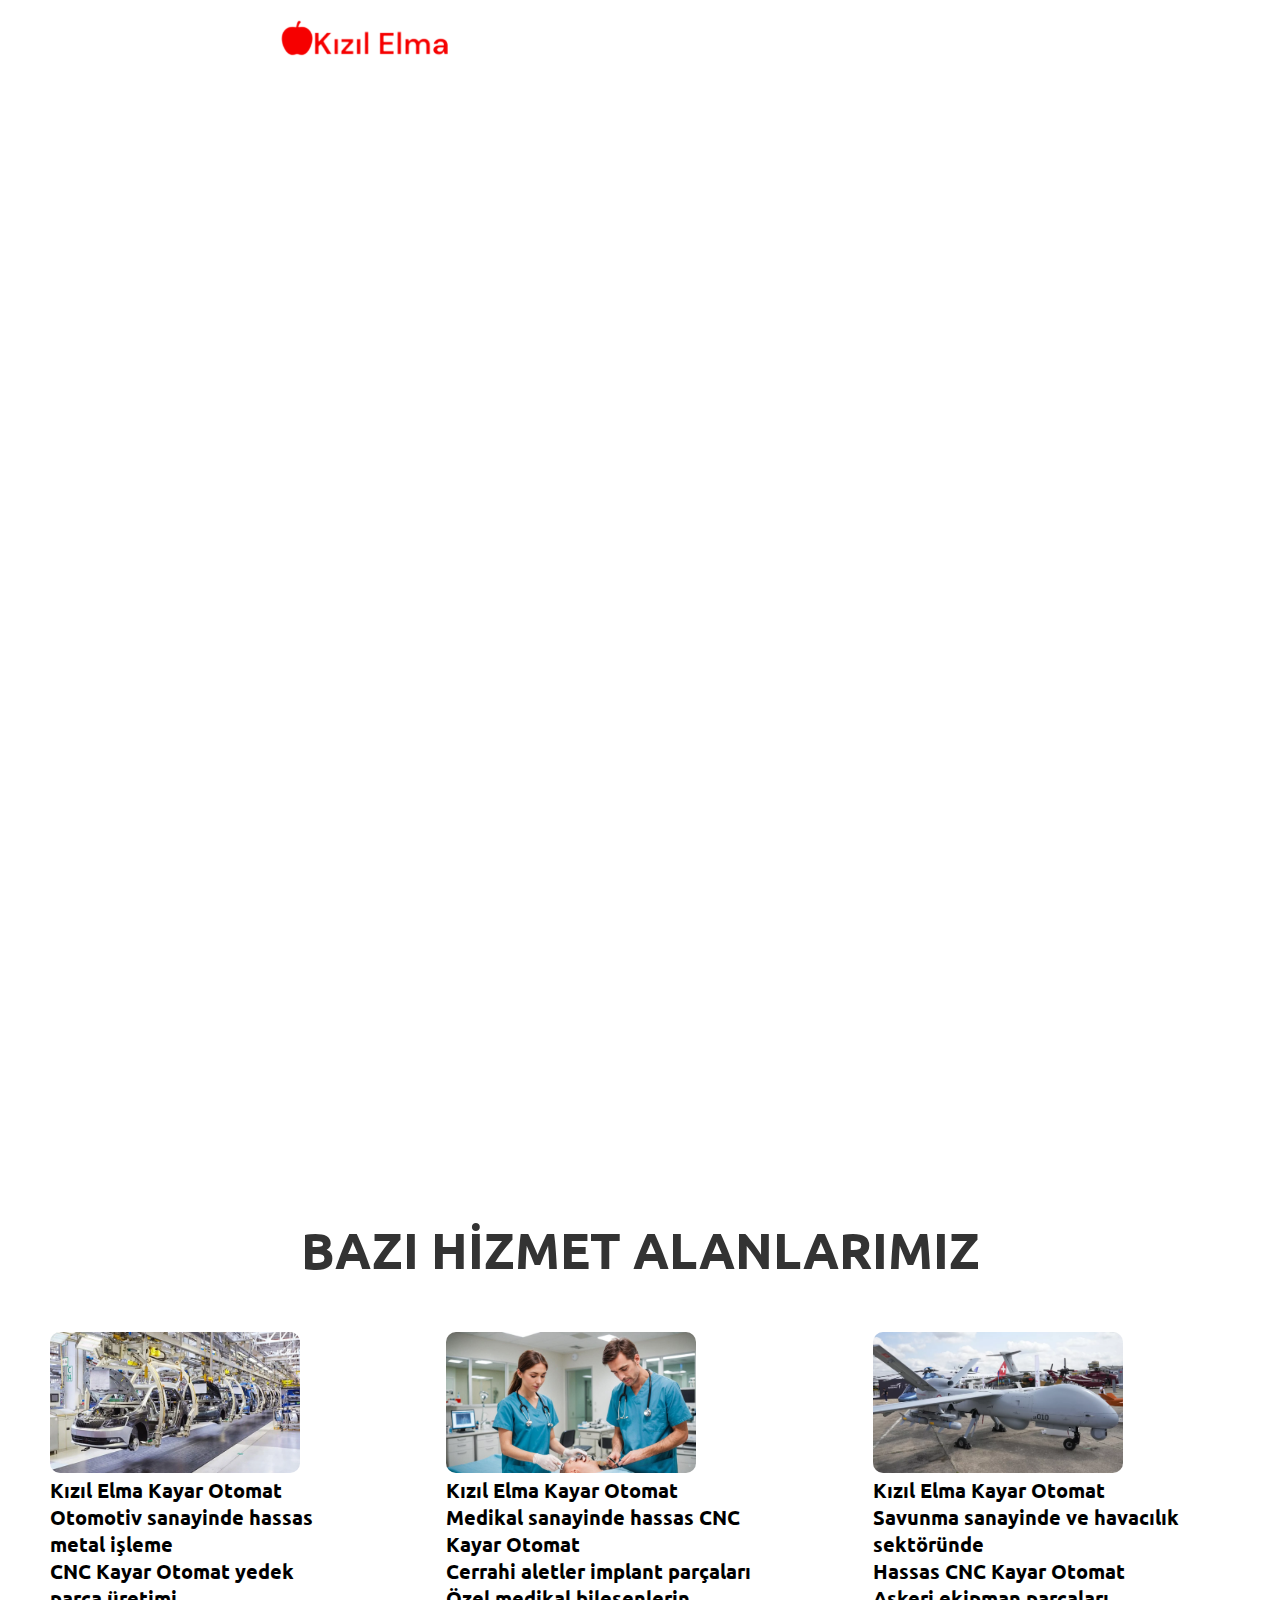
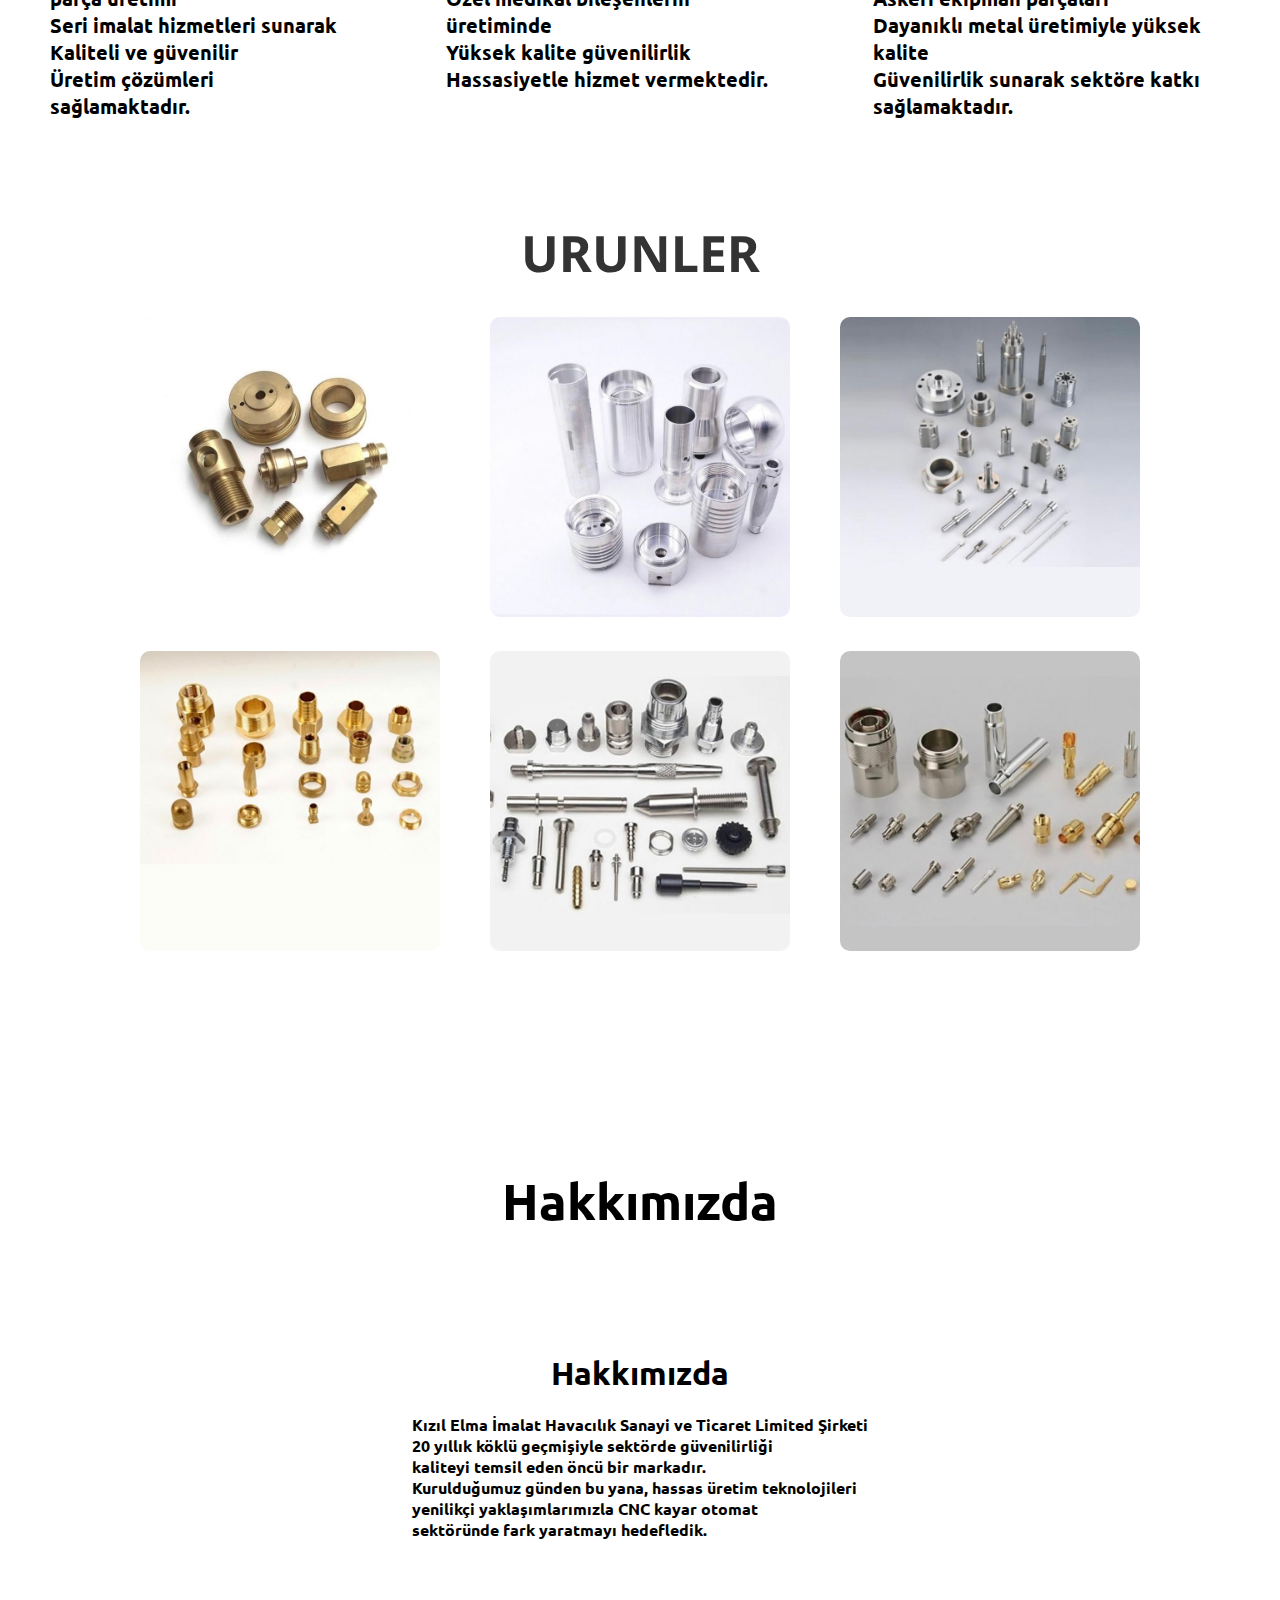
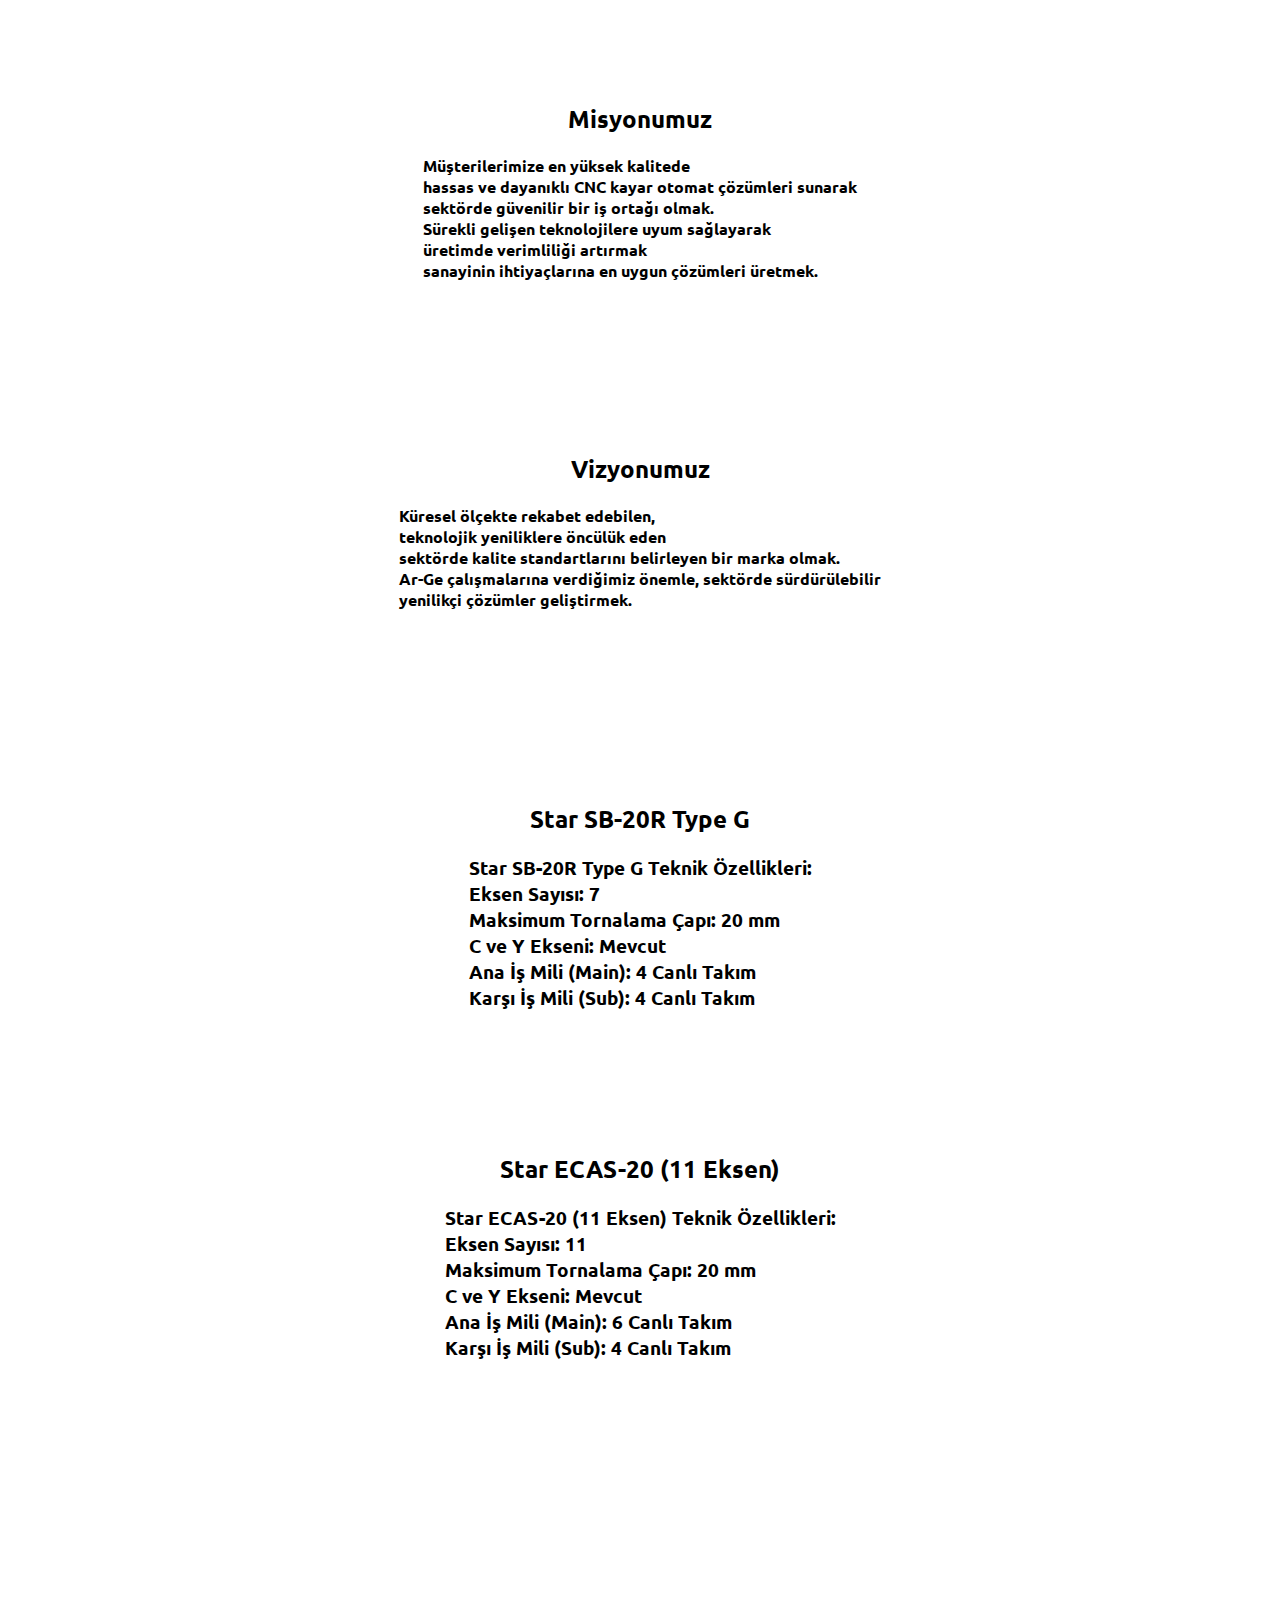
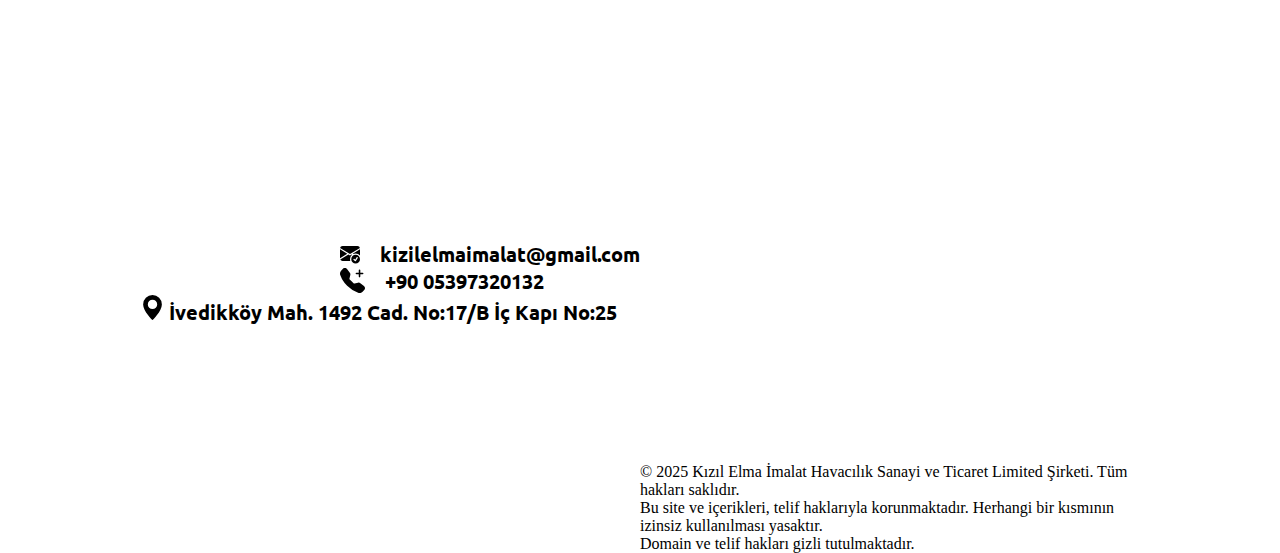
==== commit ac686a16: "Add files via upload" ====
--- a/index.html
+++ b/index.html
@@ -4,8 +4,9 @@
 <head>
     <meta charset="UTF-8">
     <meta name="viewport" content="width=device-width, initial-scale=1.0">
-    <title>Document</title>
+    <title>Kızıl Elma </title>
     <link rel="stylesheet" href="themes.css">
+    <link rel="icon" type="image/png" href="img/faVİCON.png">
 </head>
 
 <body>
@@ -185,7 +186,8 @@
                 <ul class="satır1">
                     <li>
                         <img class="otomativ-img" src="img/tr-otomativ.webp" alt="">
-                        <h2 id="endustri" class="otomativ-otomat-detail-mb">Kızıl Elma Kayar Otomat Otomotiv sanayinde hassas metal
+                        <h2 id="endustri" class="otomativ-otomat-detail-mb">Kızıl Elma Kayar Otomat Otomotiv sanayinde
+                            hassas metal
                             işleme CNC Kayar Otomat yedek parça
                             üretimi Seri imalat hizmetleri sunarak Kaliteli ve güvenilir Üretim çözümleri
                             sağlamaktadır.</h2>
@@ -250,24 +252,100 @@
 
             </ul>
             <div class="ürün-satır-2">
-            <ul class="ürün-satır">
-                <li>
-                    <img class="ürün-img" src="img/kızıl-elma-kayar-4.jpg" alt="">
-                </li>
-                <li>
-                    <img class="ürün-img" src="img/kızıl-elma-kayar-5.jpg" alt="">
-
-                </li>
-                <li>
-                    <img class="ürün-img" src="img/kızıl-elma-kayar-6.jpg" alt="">
-                </li>
-            </ul>
-        </div>
+                <ul class="ürün-satır">
+                    <li>
+                        <img class="ürün-img" src="img/kızıl-elma-kayar-4.jpg" alt="">
+                    </li>
+                    <li>
+                        <img class="ürün-img" src="img/kızıl-elma-kayar-5.jpg" alt="">
+
+                    </li>
+                    <li>
+                        <img class="ürün-img" src="img/kızıl-elma-kayar-6.jpg" alt="">
+                    </li>
+                </ul>
+            </div>
         </div>
     </section>
 
+    <section>
+        <div id="hakkimizda" class="hakkımızda-maincontent">
+
+
+            <h1 class="hakkımızdatitle">
+                Hakkımızda
+            </h1>
+
+            <div class="hakkımızda-subcontent">
+                <h1 class="hakkımızda-titles">
+                    Hakkımızda
+                </h1>
+                <h4 class="hakkımızda-details">
+                    Kızıl Elma İmalat Havacılık Sanayi ve Ticaret Limited Şirketi <br>  20 yıllık köklü geçmişiyle  sektörde güvenilirliği <br> kaliteyi temsil
+                    eden öncü bir markadır. <br> Kurulduğumuz günden bu yana, hassas üretim teknolojileri <br> yenilikçi
+                    yaklaşımlarımızla CNC kayar otomat <br> sektöründe fark yaratmayı hedefledik.
+                </h4>
+            
+        
+            </div>
+<div class="hakkımızda-subcontent">
+    <h2 class="hakkımızda-titles">
+        Misyonumuz
+    </h2>
+
+    <h4 class="hakkımızda-details">
+        Müşterilerimize en yüksek kalitede <br> hassas ve dayanıklı CNC kayar otomat çözümleri sunarak <br>
+        sektörde güvenilir bir iş ortağı olmak. <br> Sürekli gelişen teknolojilere uyum sağlayarak <br>
+        üretimde verimliliği artırmak <br> sanayinin ihtiyaçlarına en uygun çözümleri üretmek.
+
+    </h4>
+</div>
+<div class="hakkımızda-subcontent">
+    <h2 class="hakkımızda-titles">
+        Vizyonumuz
+    </h2>
+    <h4 class="hakkımızda-details">
+        Küresel ölçekte rekabet edebilen, <br> teknolojik yeniliklere öncülük eden <br> sektörde kalite
+        standartlarını belirleyen bir marka olmak. <br> Ar-Ge çalışmalarına verdiğimiz önemle, sektörde
+        sürdürülebilir <br> yenilikçi çözümler geliştirmek.
+
+    </h4>
+
+</div>
+<div class="hakkımızda-subcontent">
+<h2 class="hakkımızda-titles">
+    Star SB-20R Type G
+</h2>
+<h3 class="hakkımızda-titles">
+    Star SB-20R Type G Teknik Özellikleri: <br>
+
+    Eksen Sayısı: 7 <br>
+    Maksimum Tornalama Çapı: 20 mm <br>
+    C ve Y Ekseni: Mevcut <br>
+    Ana İş Mili (Main): 4 Canlı Takım <br>
+    Karşı İş Mili (Sub): 4 Canlı Takım <br>
+        
+</h3>
+</div>
+
+<div class="hakkımızda-subcontent">
+<h2 class="hakkımızda-titles">
+    Star ECAS-20 (11 Eksen) 
+</h2>
+<h3 class="hakkımızda-details">
+    Star ECAS-20 (11 Eksen) Teknik Özellikleri: <br>
+
+    Eksen Sayısı: 11 <br>
+    Maksimum Tornalama Çapı: 20 mm <br>
+    C ve Y Ekseni: Mevcut <br>
+    Ana İş Mili (Main): 6 Canlı Takım <br>
+    Karşı İş Mili (Sub): 4 Canlı Takım <br>
+</h3>
+</div>
+    </section>
+    </div>
     <footer>
-        <div id="hakkimizda" class="footer-container">
+        <div class="footer-container">
             <ul class="footer-list">
                 <li class="footer-list-item">
                     <svg xmlns="http://www.w3.org/2000/svg" width="25" height="25" fill="currentColor"
@@ -307,17 +385,19 @@
                         referrerpolicy="no-referrer-when-downgrade"></iframe>
                 </li>
                 <li>
-                    <p>&copy; 2025 Kızıl Elma İmalat Havacılık Sanayi ve Ticaret Limited Şirketi. Tüm hakları saklıdır.</p>
-    <p>Bu site ve içerikleri, telif haklarıyla korunmaktadır. Herhangi bir kısmının izinsiz kullanılması yasaktır.</p>
-    <p>Domain ve telif hakları gizli tutulmaktadır.</p>
+                    <p>&copy; 2025 Kızıl Elma İmalat Havacılık Sanayi ve Ticaret Limited Şirketi. Tüm hakları saklıdır.
+                    </p>
+                    <p>Bu site ve içerikleri, telif haklarıyla korunmaktadır. Herhangi bir kısmının izinsiz kullanılması
+                        yasaktır.</p>
+                    <p>Domain ve telif hakları gizli tutulmaktadır.</p>
                 </li>
             </ul>
         </div>
         <div>
-          
+
         </div>
     </footer>
     <script src="script.js"></script>
 </body>
 
-</html>
+</html>--- a/themes.css
+++ b/themes.css
@@ -382,6 +382,52 @@
     border-radius: 10px;
 }
 
+
+.hakkımızda-content{
+    display: flex;
+ 
+   justify-content: center;
+
+   
+}
+
+.hakkımızda-subcontent{
+    display: flex;
+    width: 500px;
+    height: 250px;
+    background-color: #ffffff;
+    border-radius: 10px;
+    margin-top: 100px;
+   align-items: center;
+flex-direction: column;
+
+}
+
+.hakkımızda-details{
+    display: flex;
+    font-family: 'ubuntu';
+    margin-top: 20px;
+}
+.hakkımızda-titles{
+    display: flex;
+    font-family: 'ubuntu';
+    margin-top: 20px;
+}
+
+.hakkımızdatitle{
+    display: flex;
+    font-family: 'ubuntu';
+    font-size: 50px;
+    justify-content: center;
+    margin-top: 100px;
+}
+
+.hakkımızda-maincontent{
+    display: flex;
+    justify-content: center;
+    flex-direction: column;
+    align-items: center;
+}
 .footer-container {
     display: flex;
     justify-content: center;
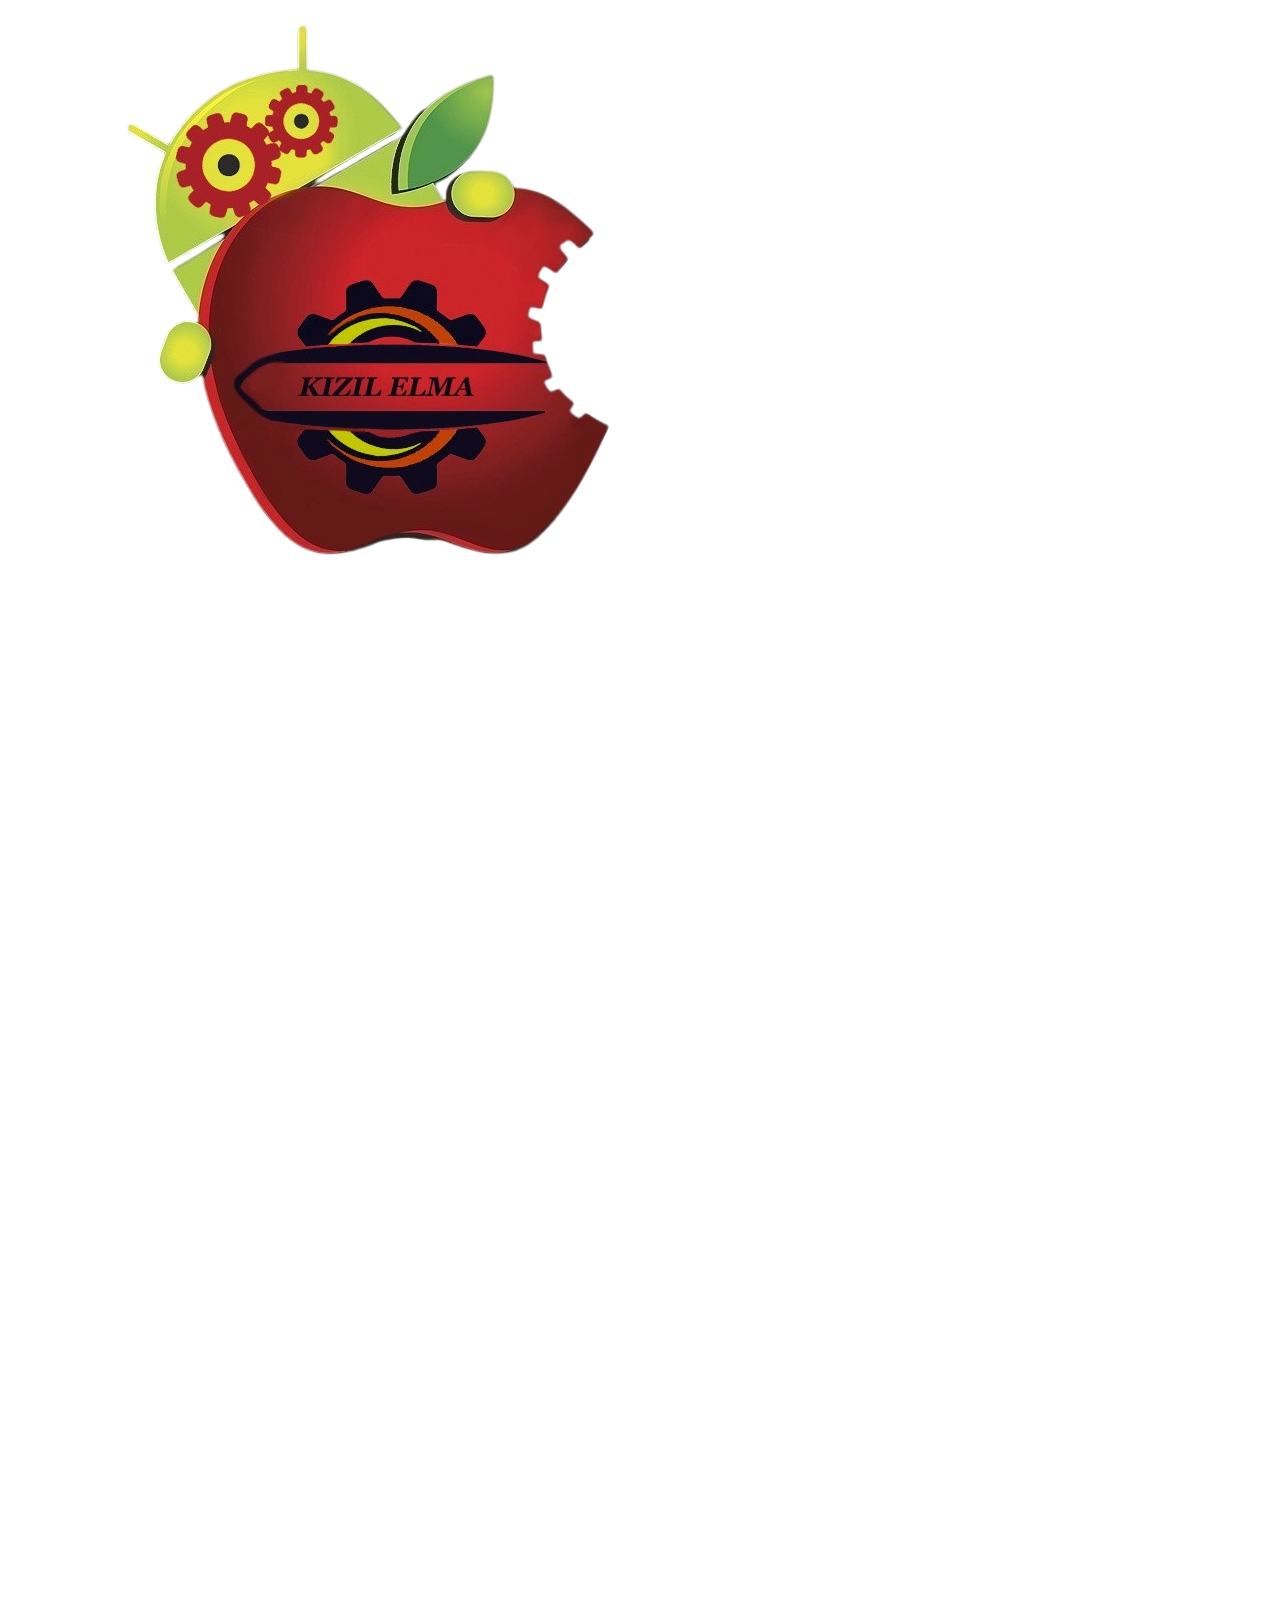
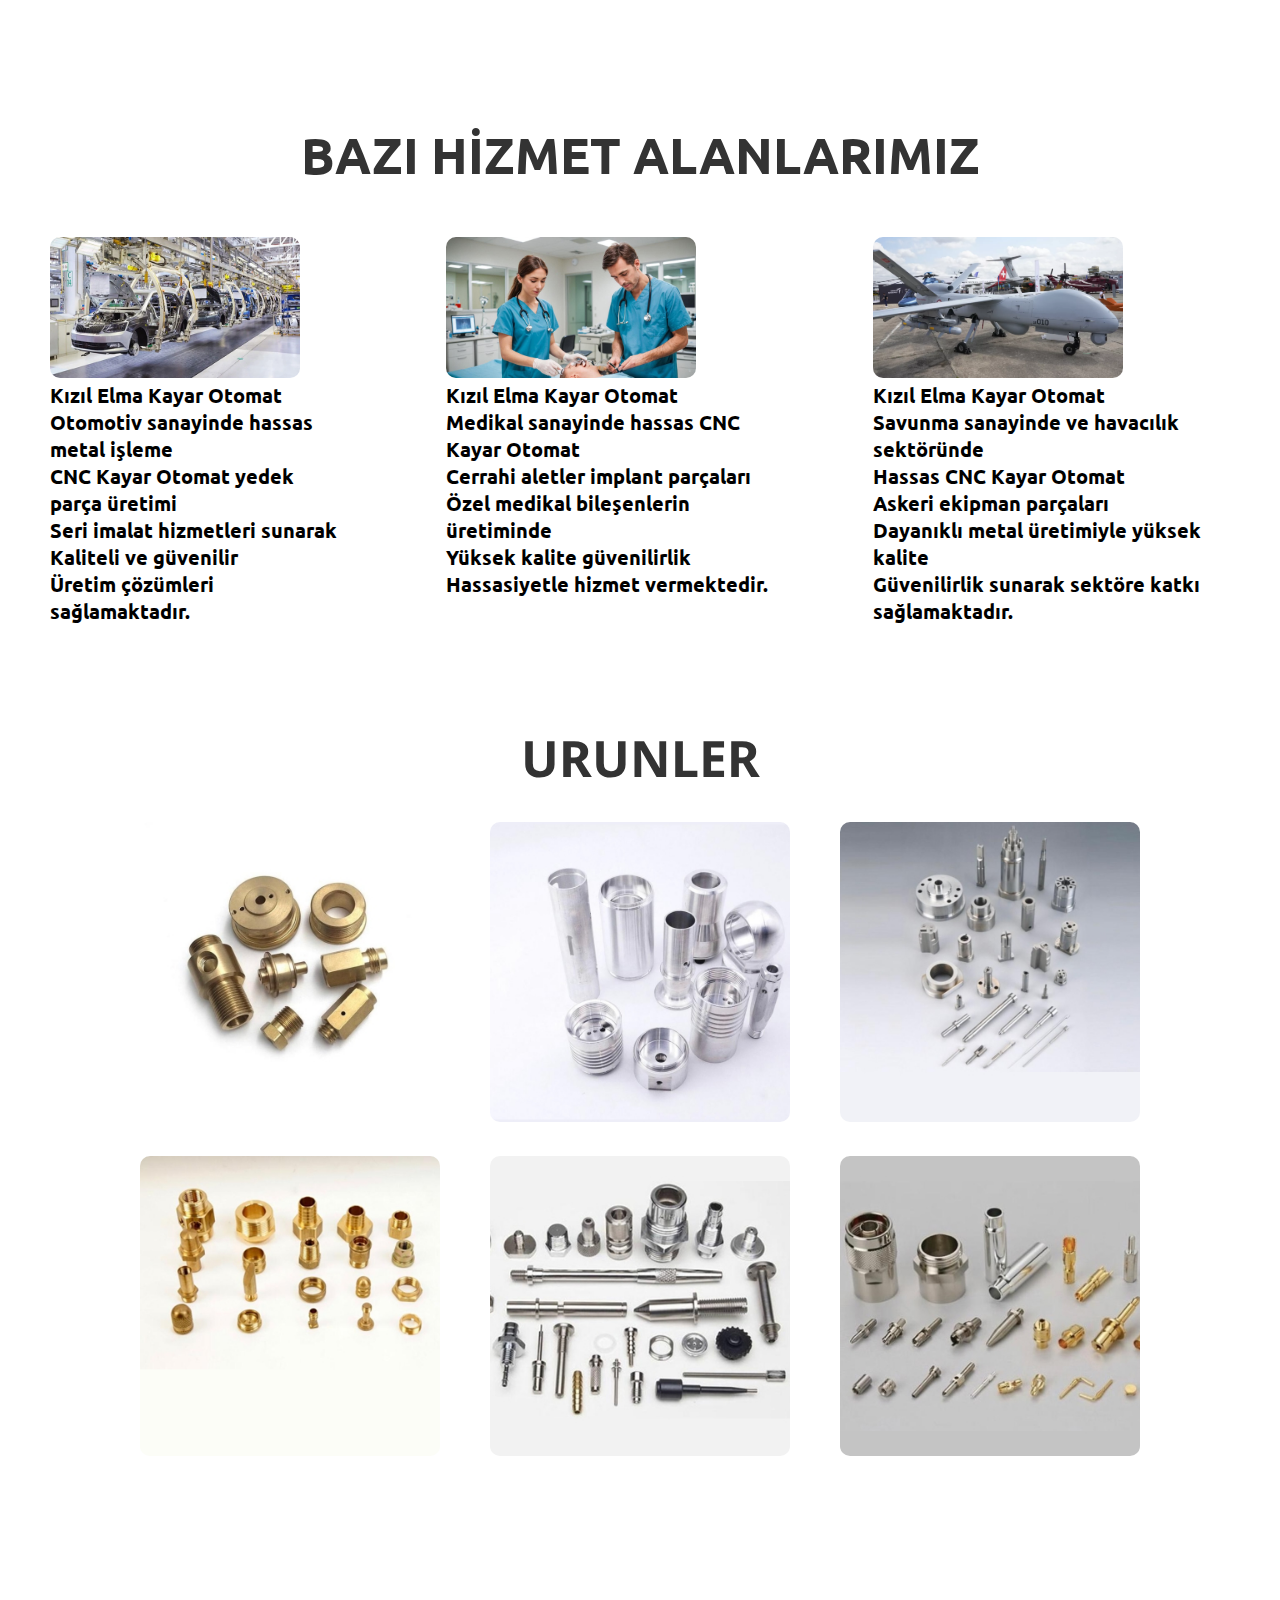
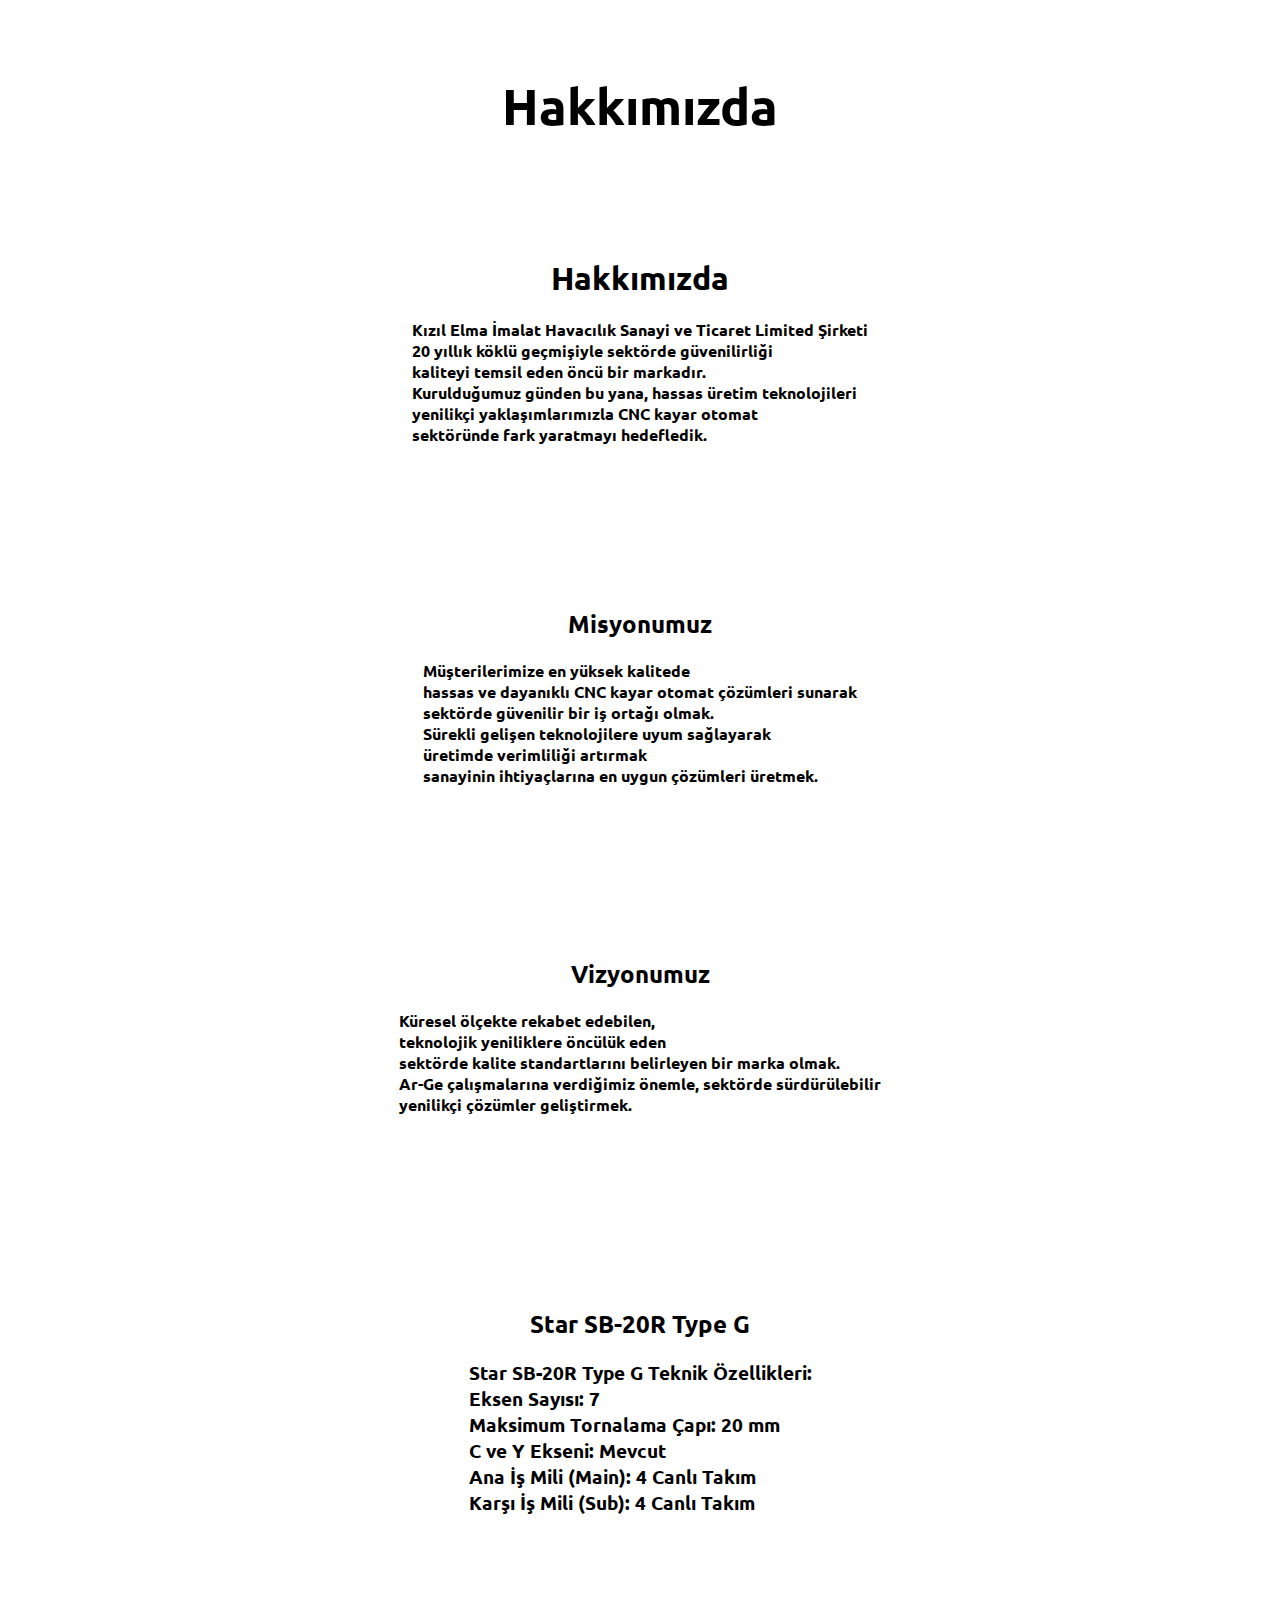
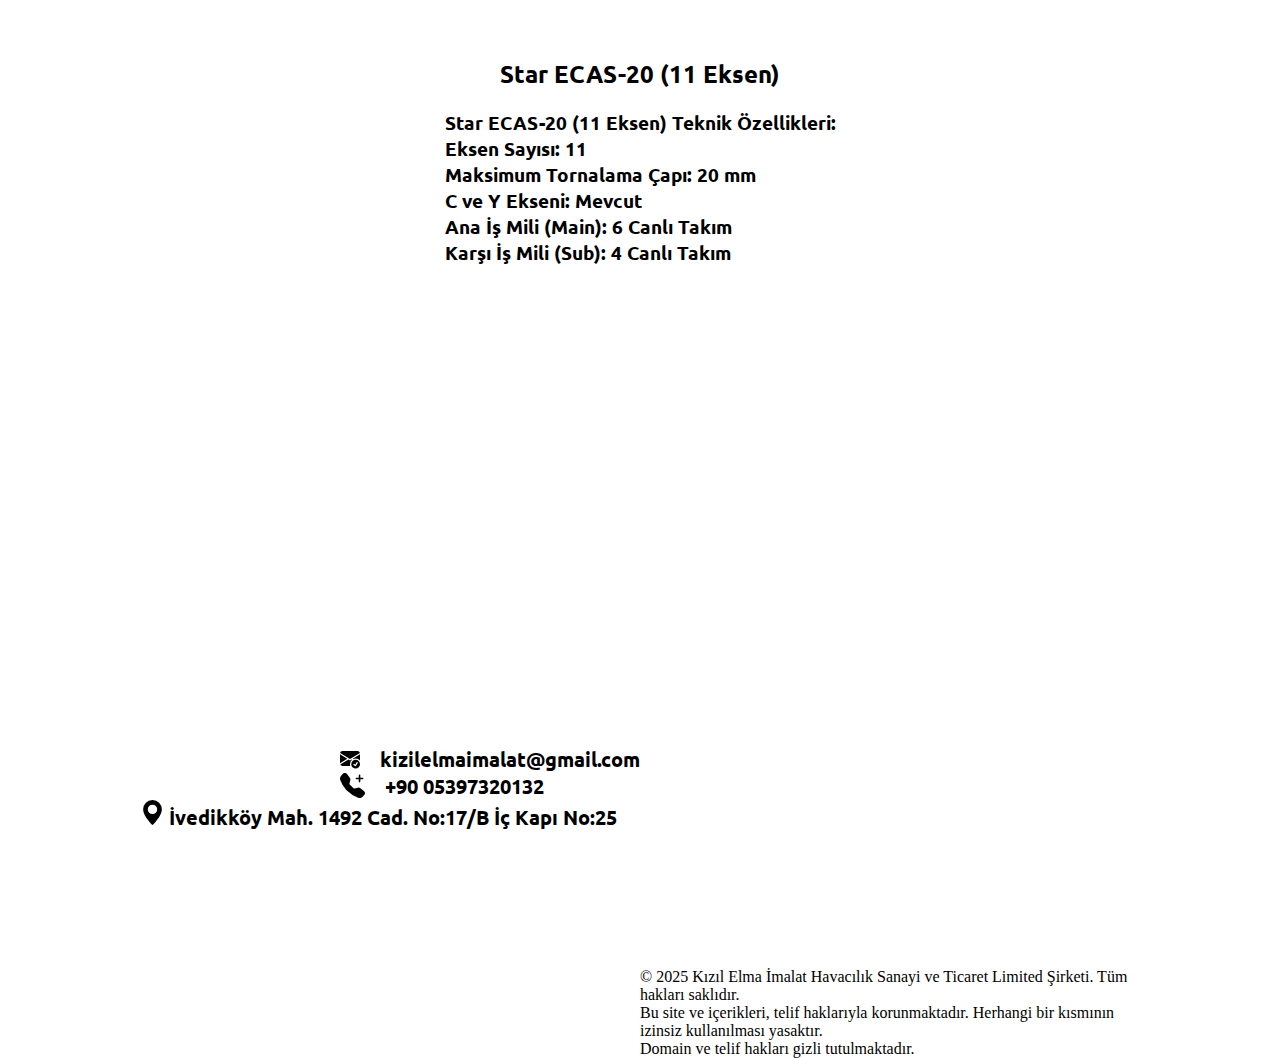
==== commit 38052d27: "Update index.html" ====
--- a/index.html
+++ b/index.html
@@ -18,7 +18,7 @@
                 <ul class="header-container-center-list">
                     <li class="header-container-center-list-item">
                         <a class="header-container-center-list-item-link-logo" href="">
-                            <img class="logo-img" src="img/xx.png" alt="">
+                            <img class="logo-img" src="img/logo-Photoroom.png" alt="">
                         </a>
                     </li>
 
@@ -400,4 +400,4 @@
     <script src="script.js"></script>
 </body>
 
-</html>+</html>
--- a/themes.css
+++ b/themes.css
@@ -778,6 +778,54 @@
         display: none;
     }
 
+    .hakkımızda-content{
+        display: flex;
+     
+       justify-content: center;
+    
+       
+    }
+    
+    .hakkımızda-subcontent{
+        display: flex;
+        width: 350px;
+        height: 250px;
+        background-color: #ffffff;
+        border-radius: 10px;
+        margin-top: 100px;
+       align-items: center;
+    flex-direction: column;
+    
+    }
+    
+    .hakkımızda-details{
+        display: flex;
+        font-family: 'ubuntu';
+        margin-top: 20px;
+        font-size: 15px;
+        margin-left: 5px;
+    }
+    .hakkımızda-titles{
+        display: flex;
+        font-family: 'ubuntu';
+        margin-top: 20px;
+    }
+    
+    .hakkımızdatitle{
+        display: flex;
+        font-family: 'ubuntu';
+        font-size: 40px;
+        justify-content: center;
+        margin-top: 100px;
+    }
+    
+    .hakkımızda-maincontent{
+        display: flex;
+        justify-content: center;
+        flex-direction: column;
+        align-items: center;
+    }
+
     .footer-container{
         display: flex;
         flex-direction: column;
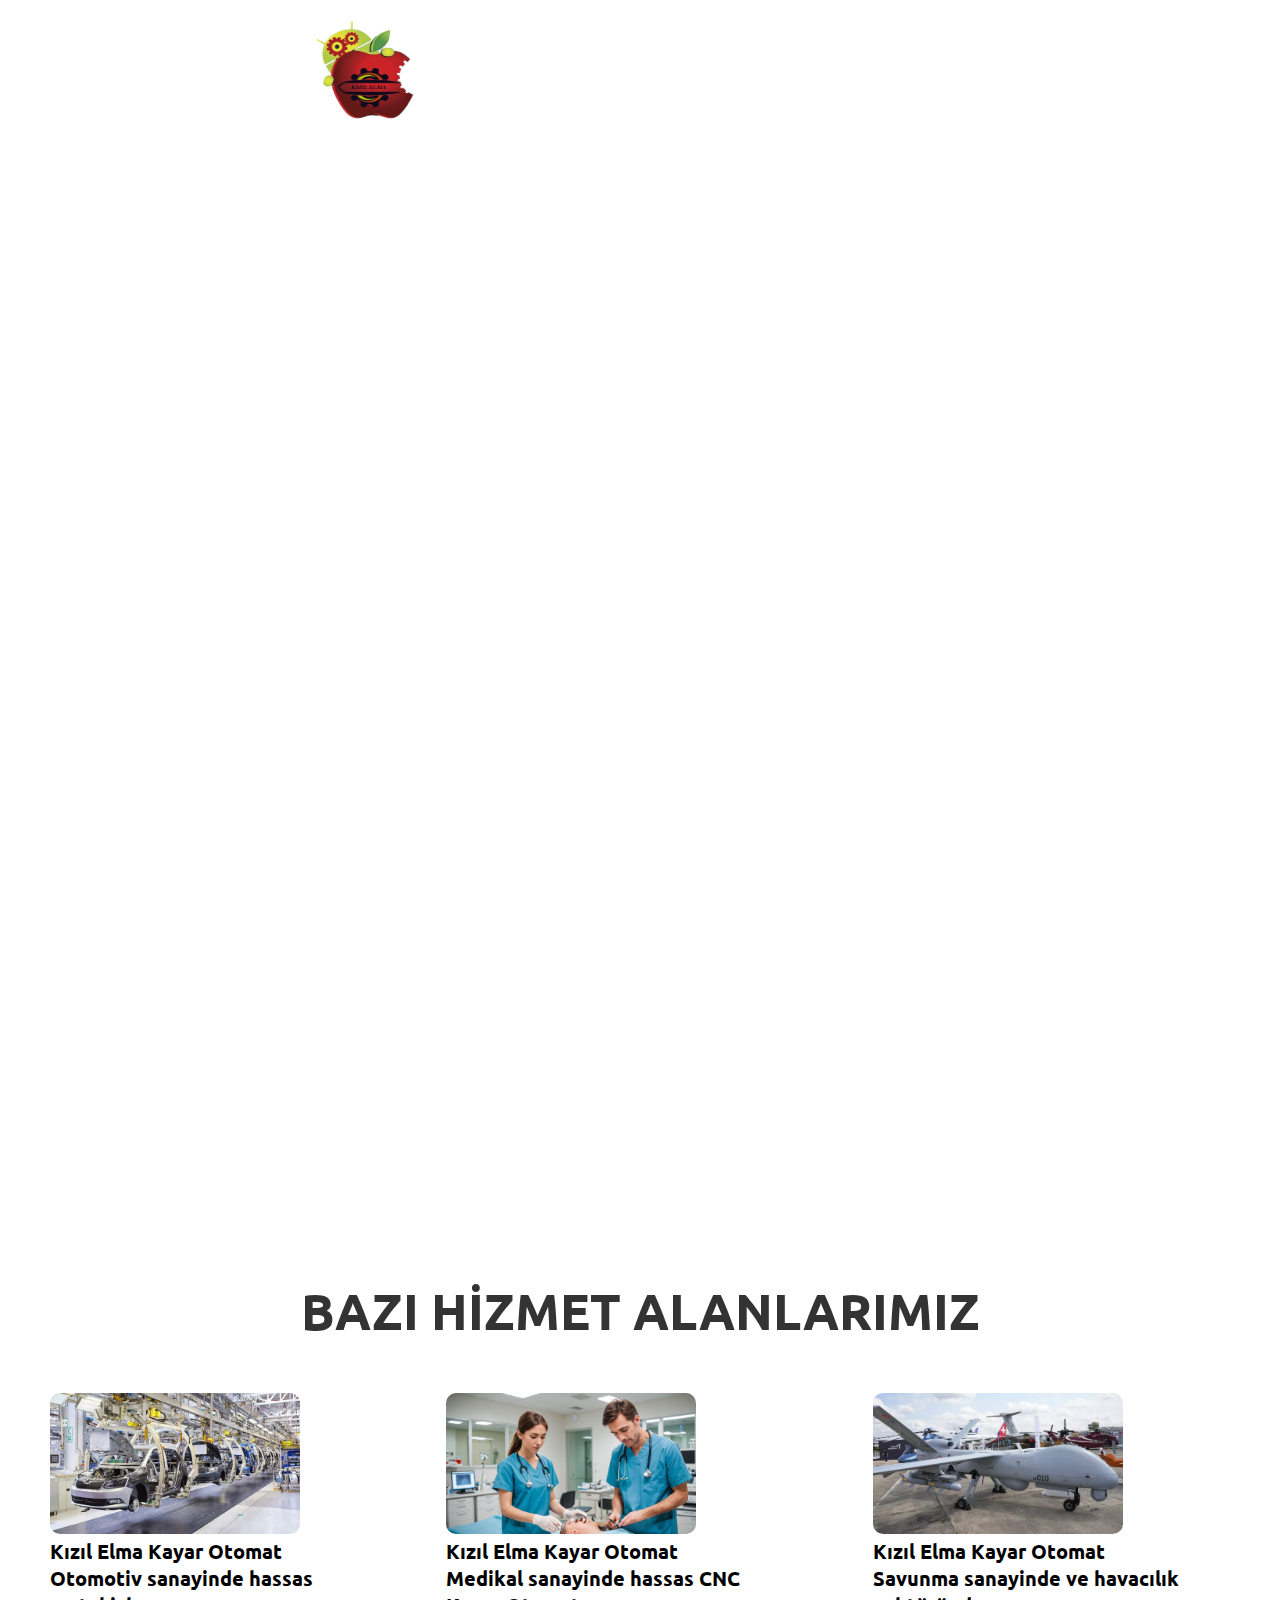
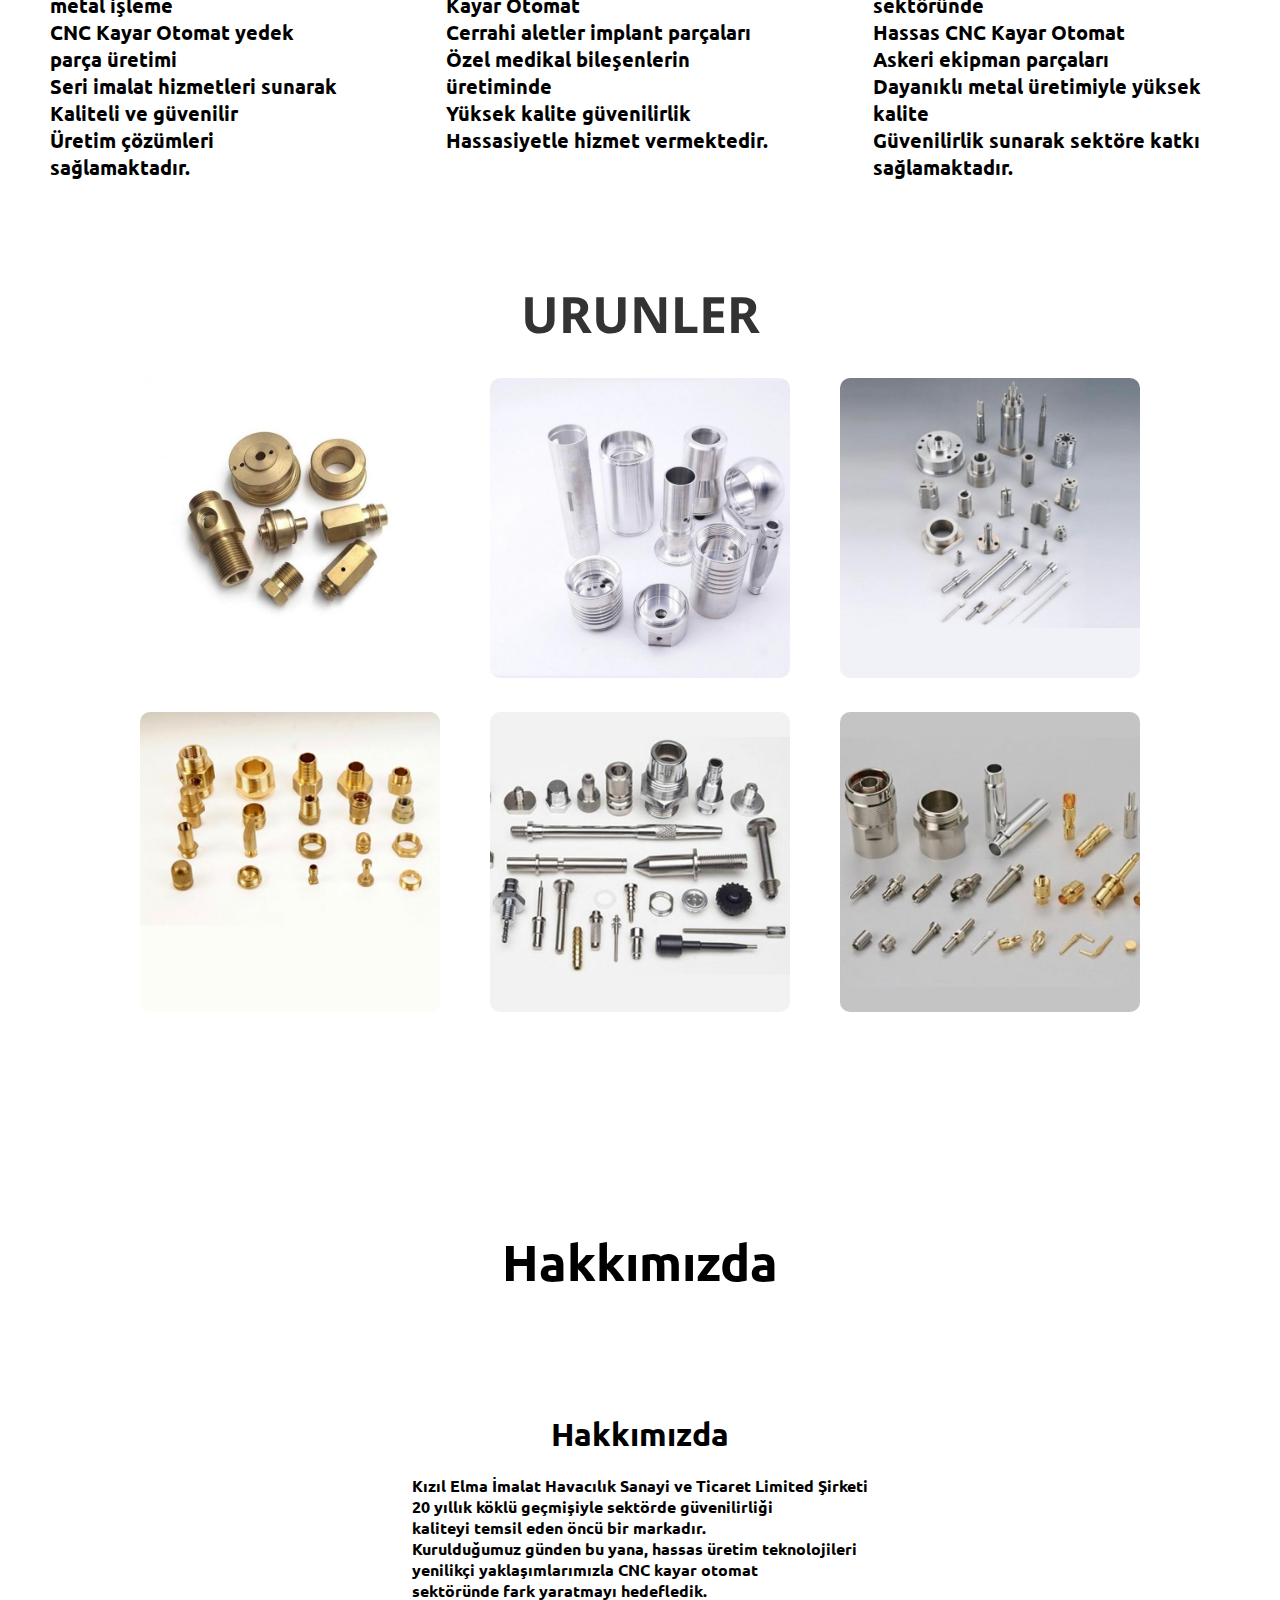
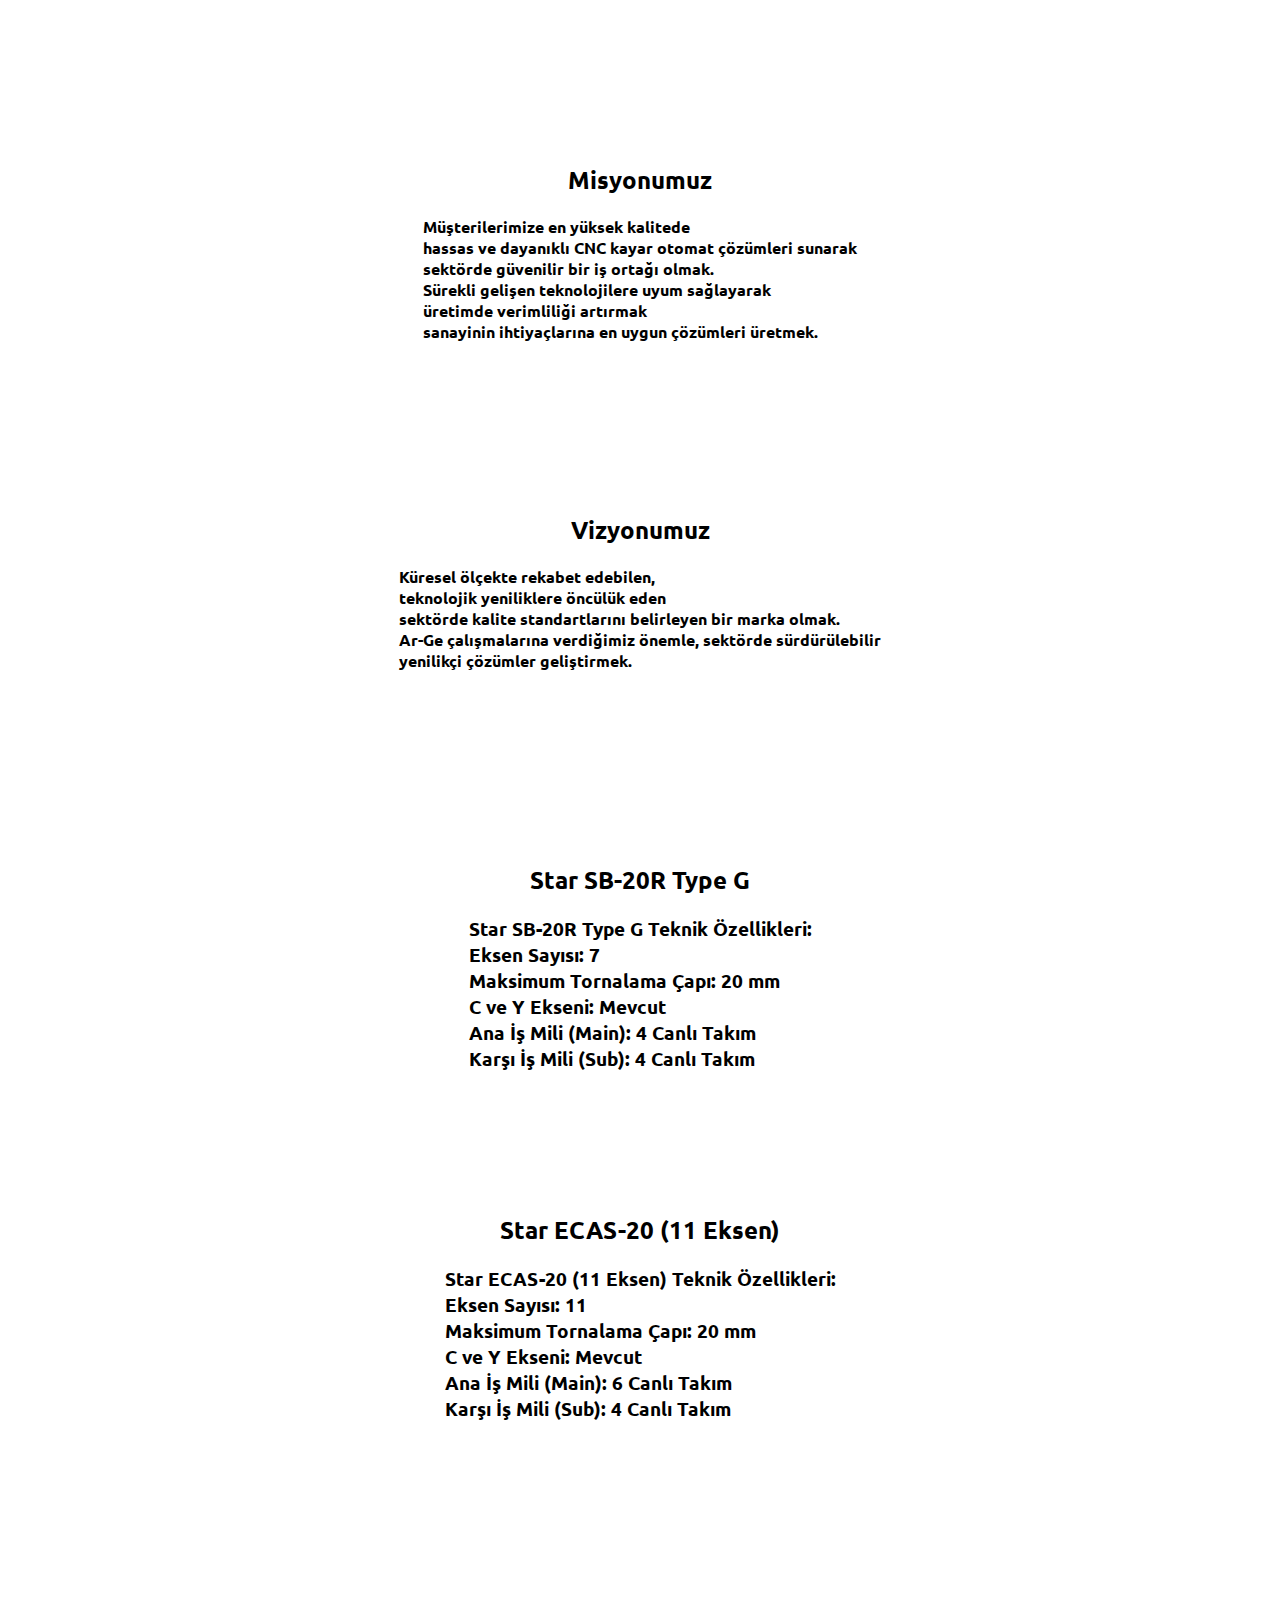
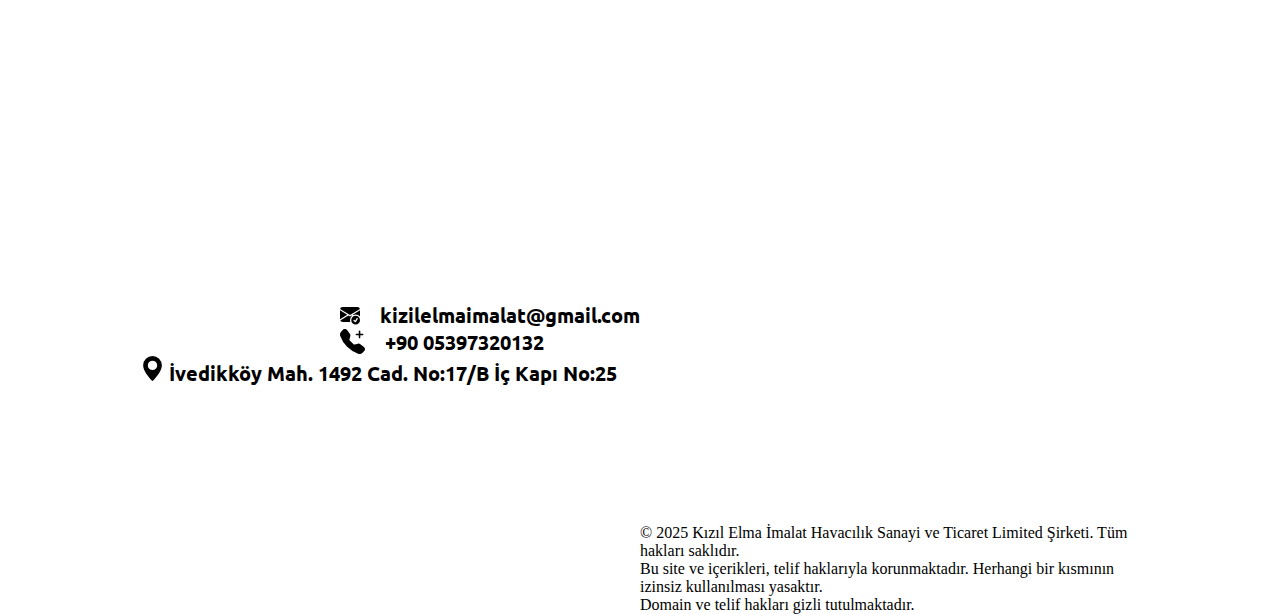
==== commit b18f00e5: "Update index.html" ====
--- a/index.html
+++ b/index.html
@@ -18,7 +18,7 @@
                 <ul class="header-container-center-list">
                     <li class="header-container-center-list-item">
                         <a class="header-container-center-list-item-link-logo" href="">
-                            <img class="logo-img" src="img/logo-Photoroom.png" alt="">
+                            <img class="logo-img" src="img/logo-Photoroom.png" width="100px" height="100px" alt="">
                         </a>
                     </li>
 
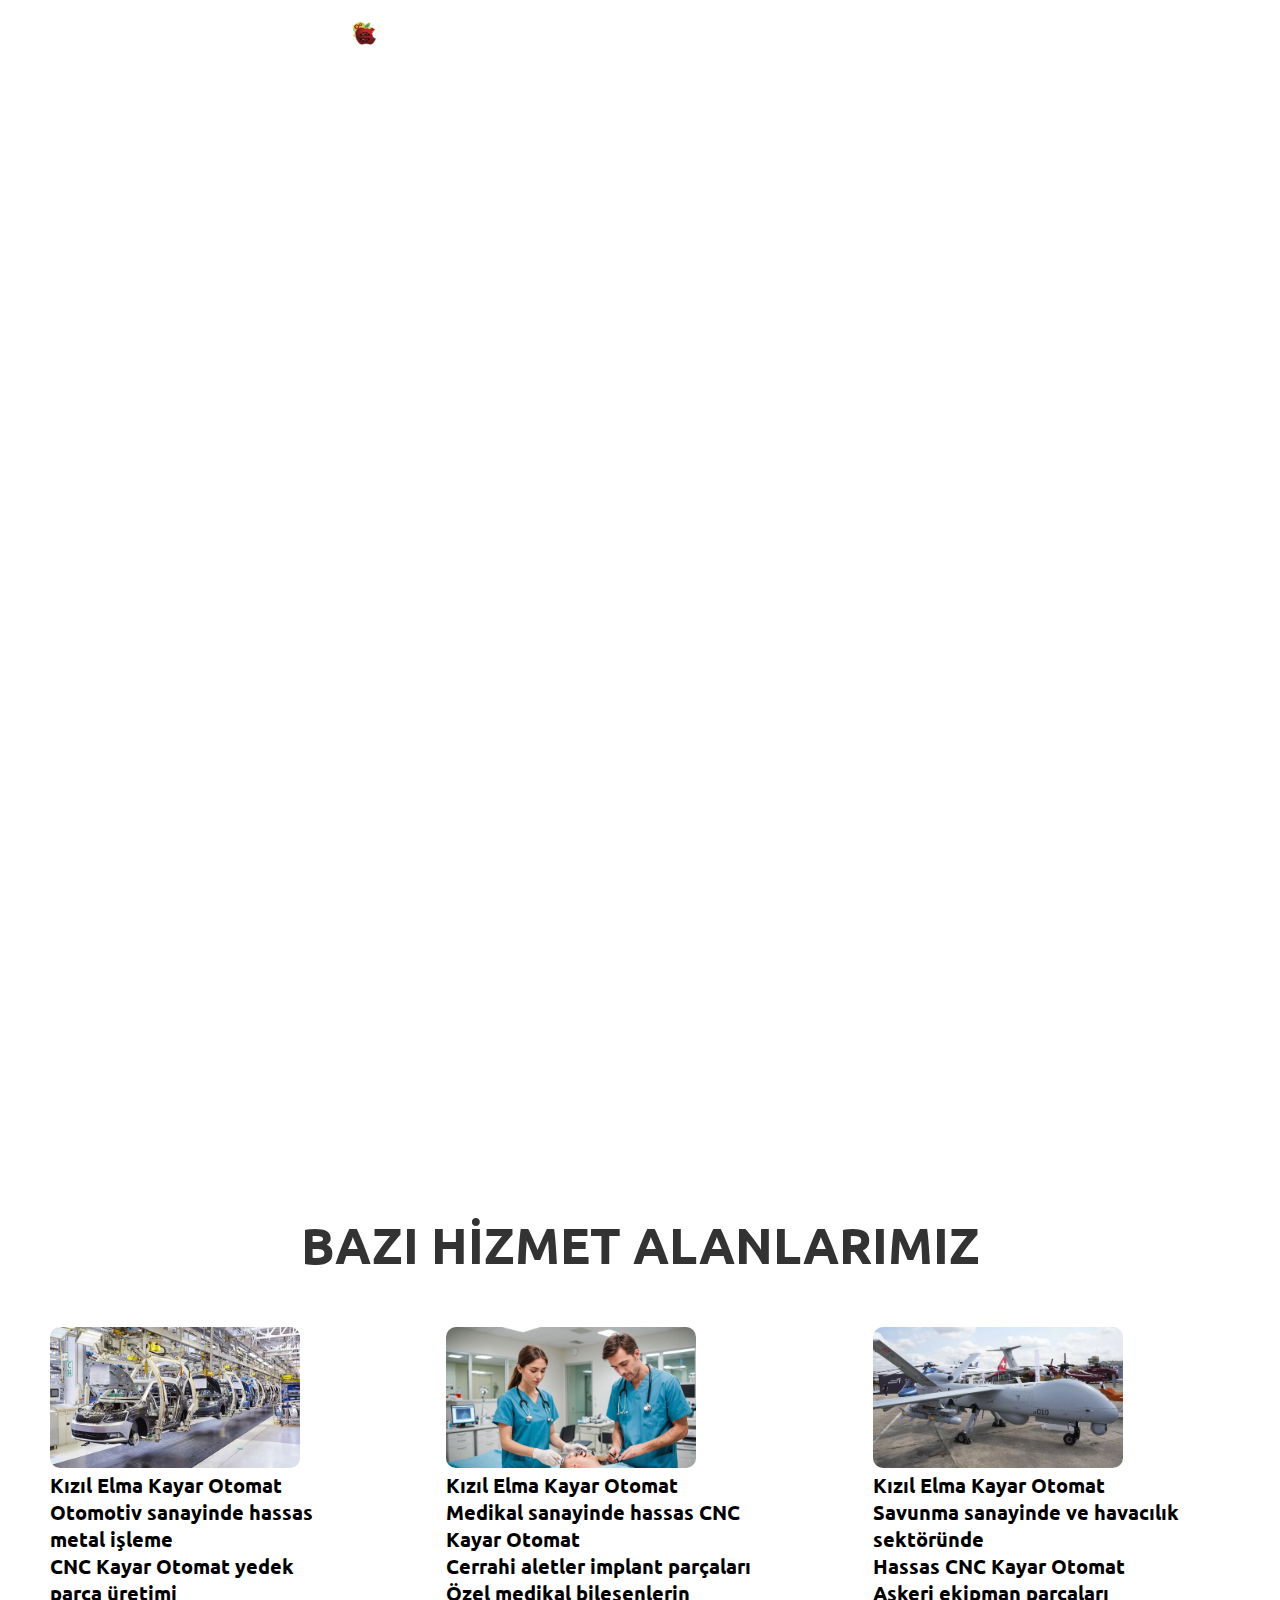
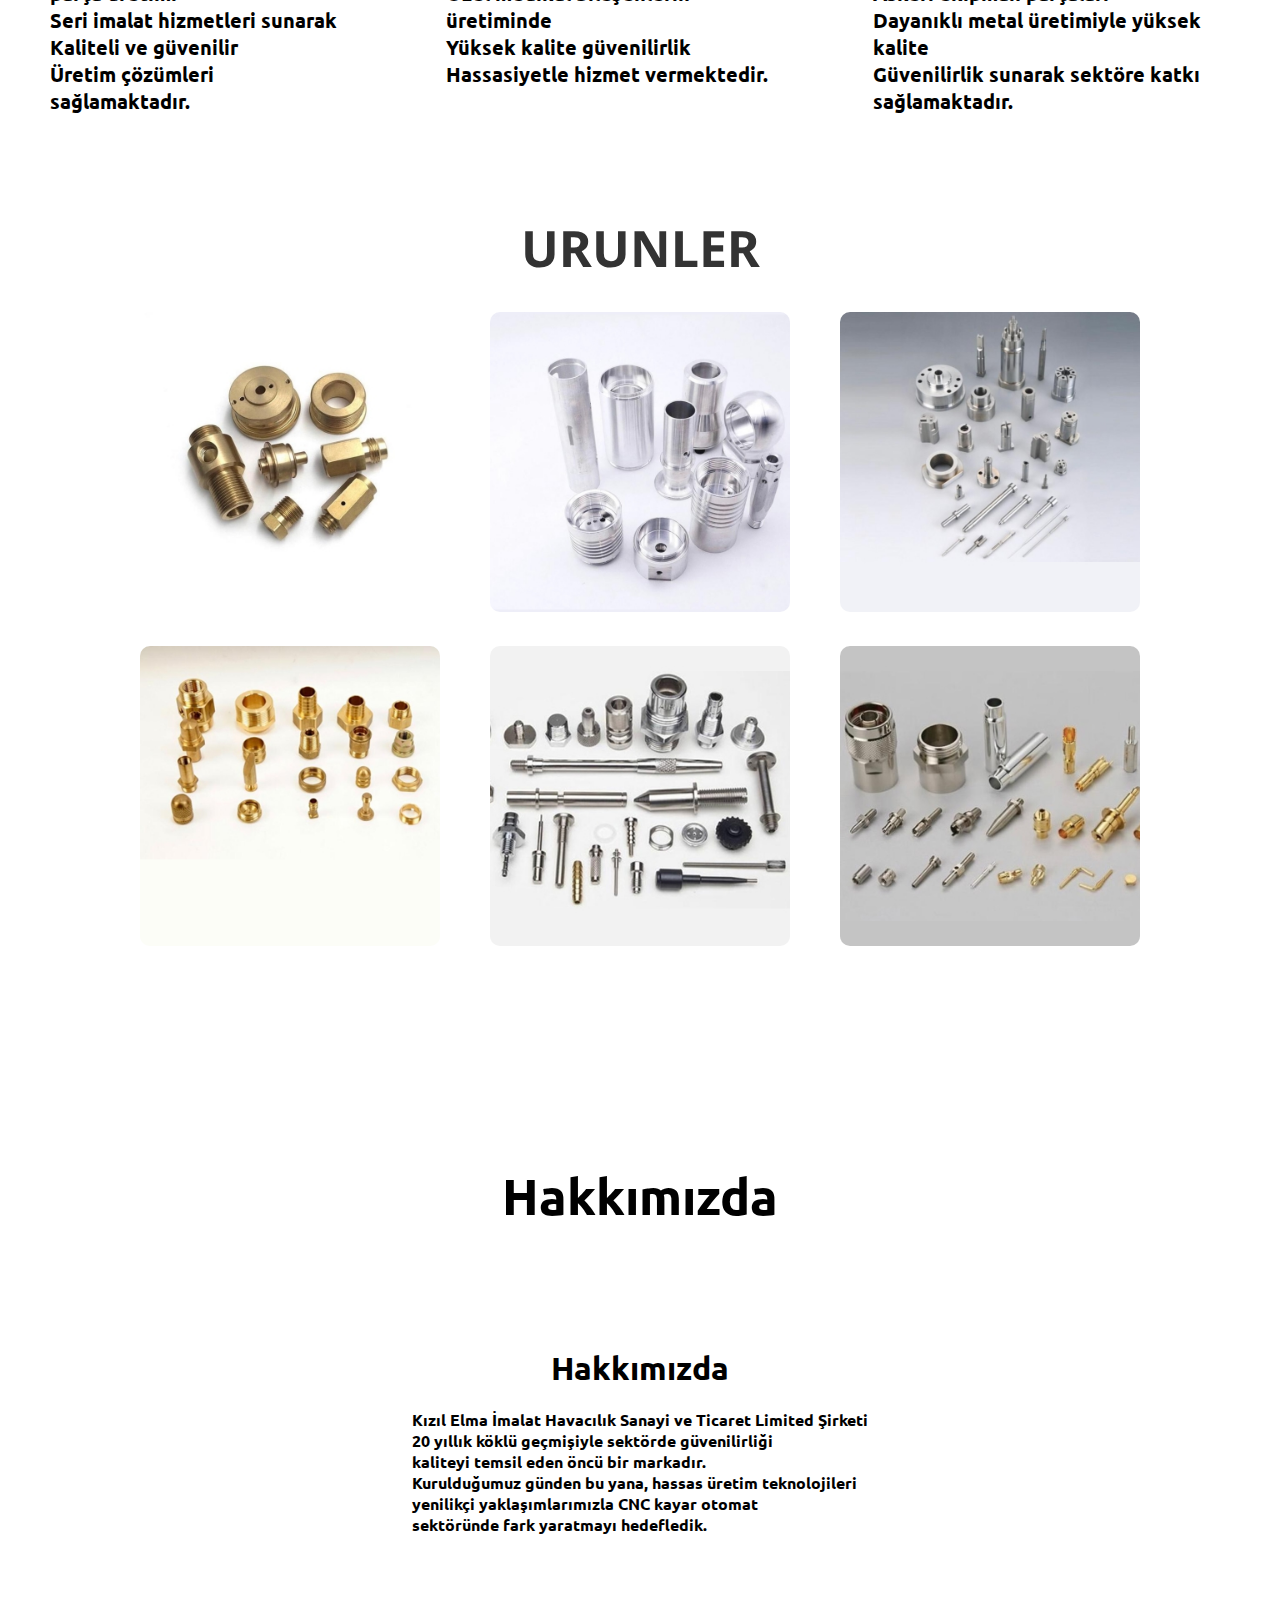
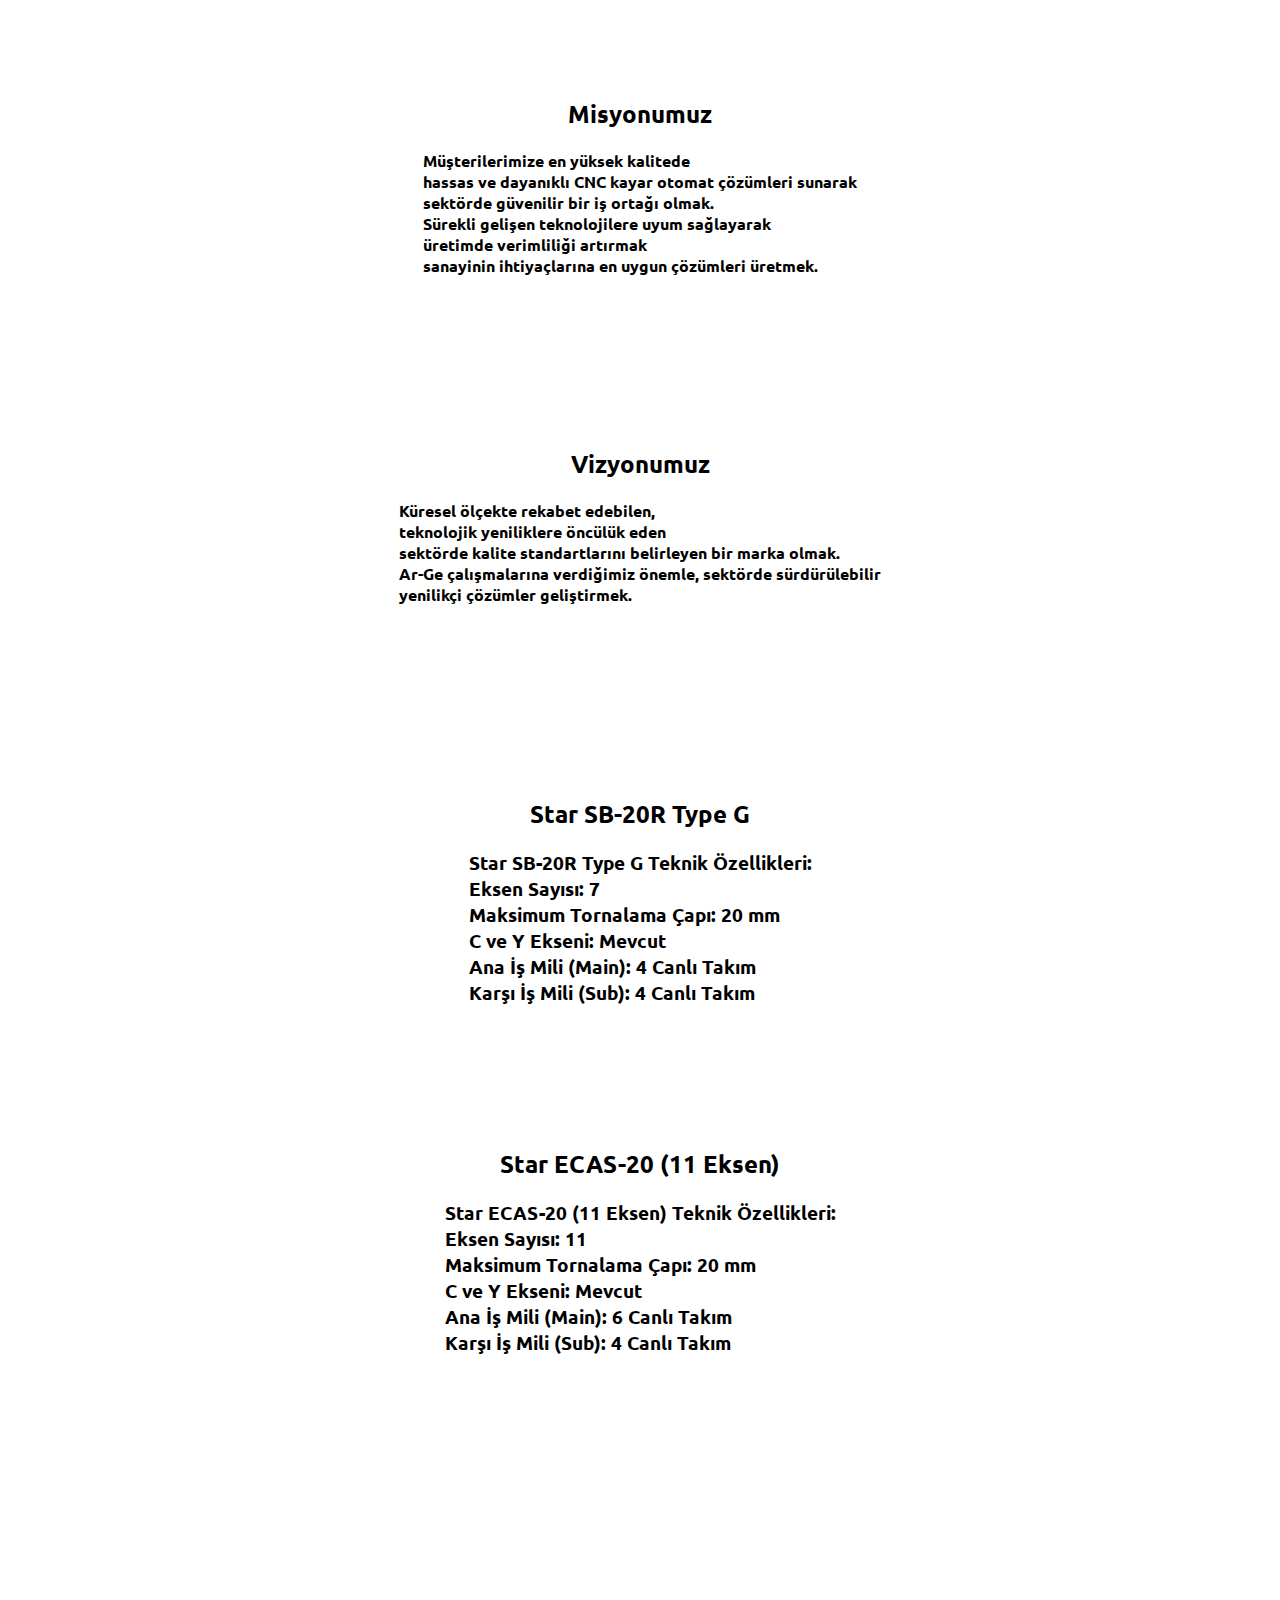
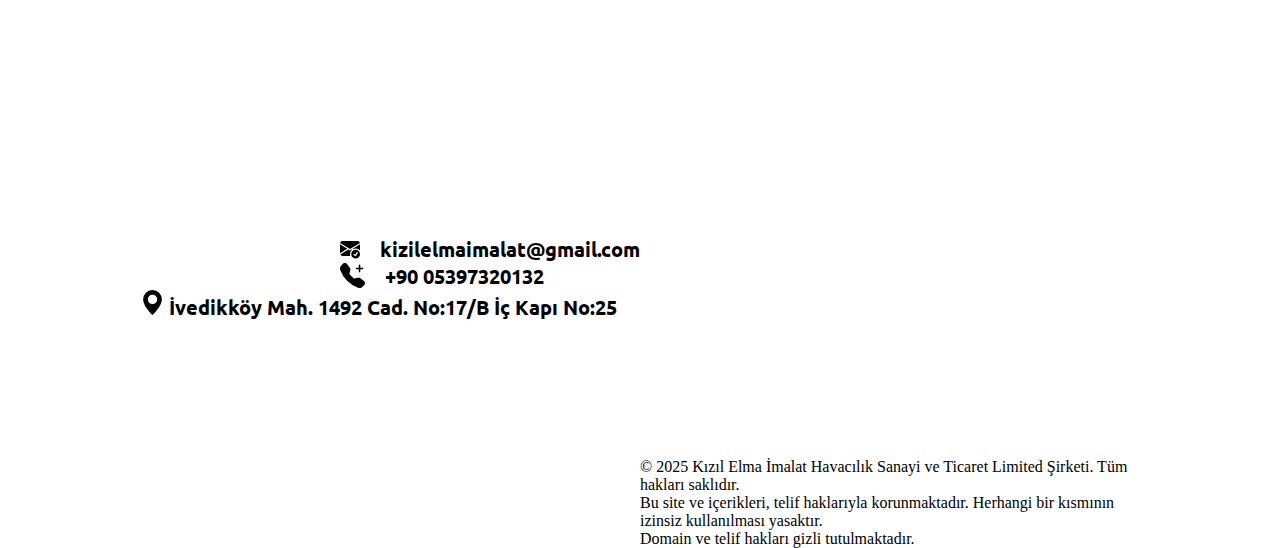
==== commit f1f345fe: "Update index.html" ====
--- a/index.html
+++ b/index.html
@@ -18,7 +18,7 @@
                 <ul class="header-container-center-list">
                     <li class="header-container-center-list-item">
                         <a class="header-container-center-list-item-link-logo" href="">
-                            <img class="logo-img" src="img/logo-Photoroom.png" width="100px" height="100px" alt="">
+                            <img class="logo-img" src="img/logo-Photoroom.png" width="25px" height="25px" alt="">
                         </a>
                     </li>
 
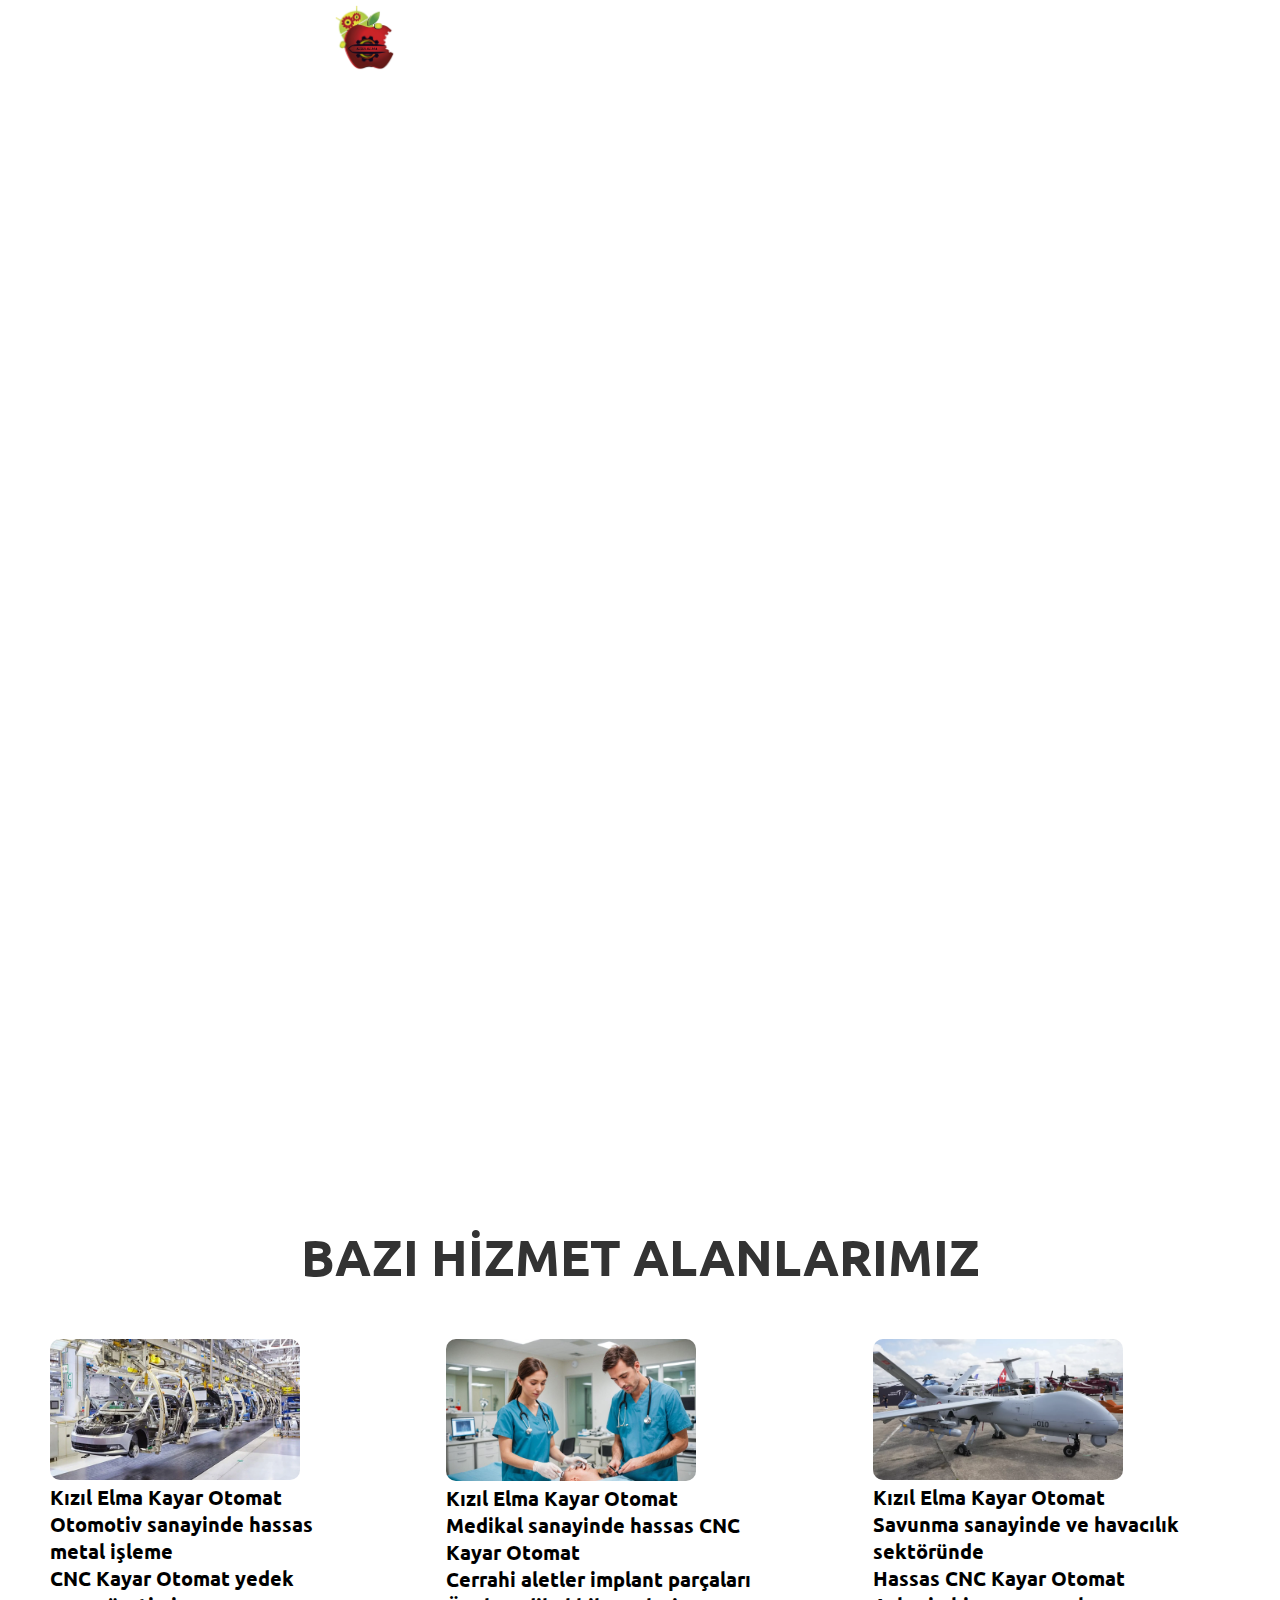
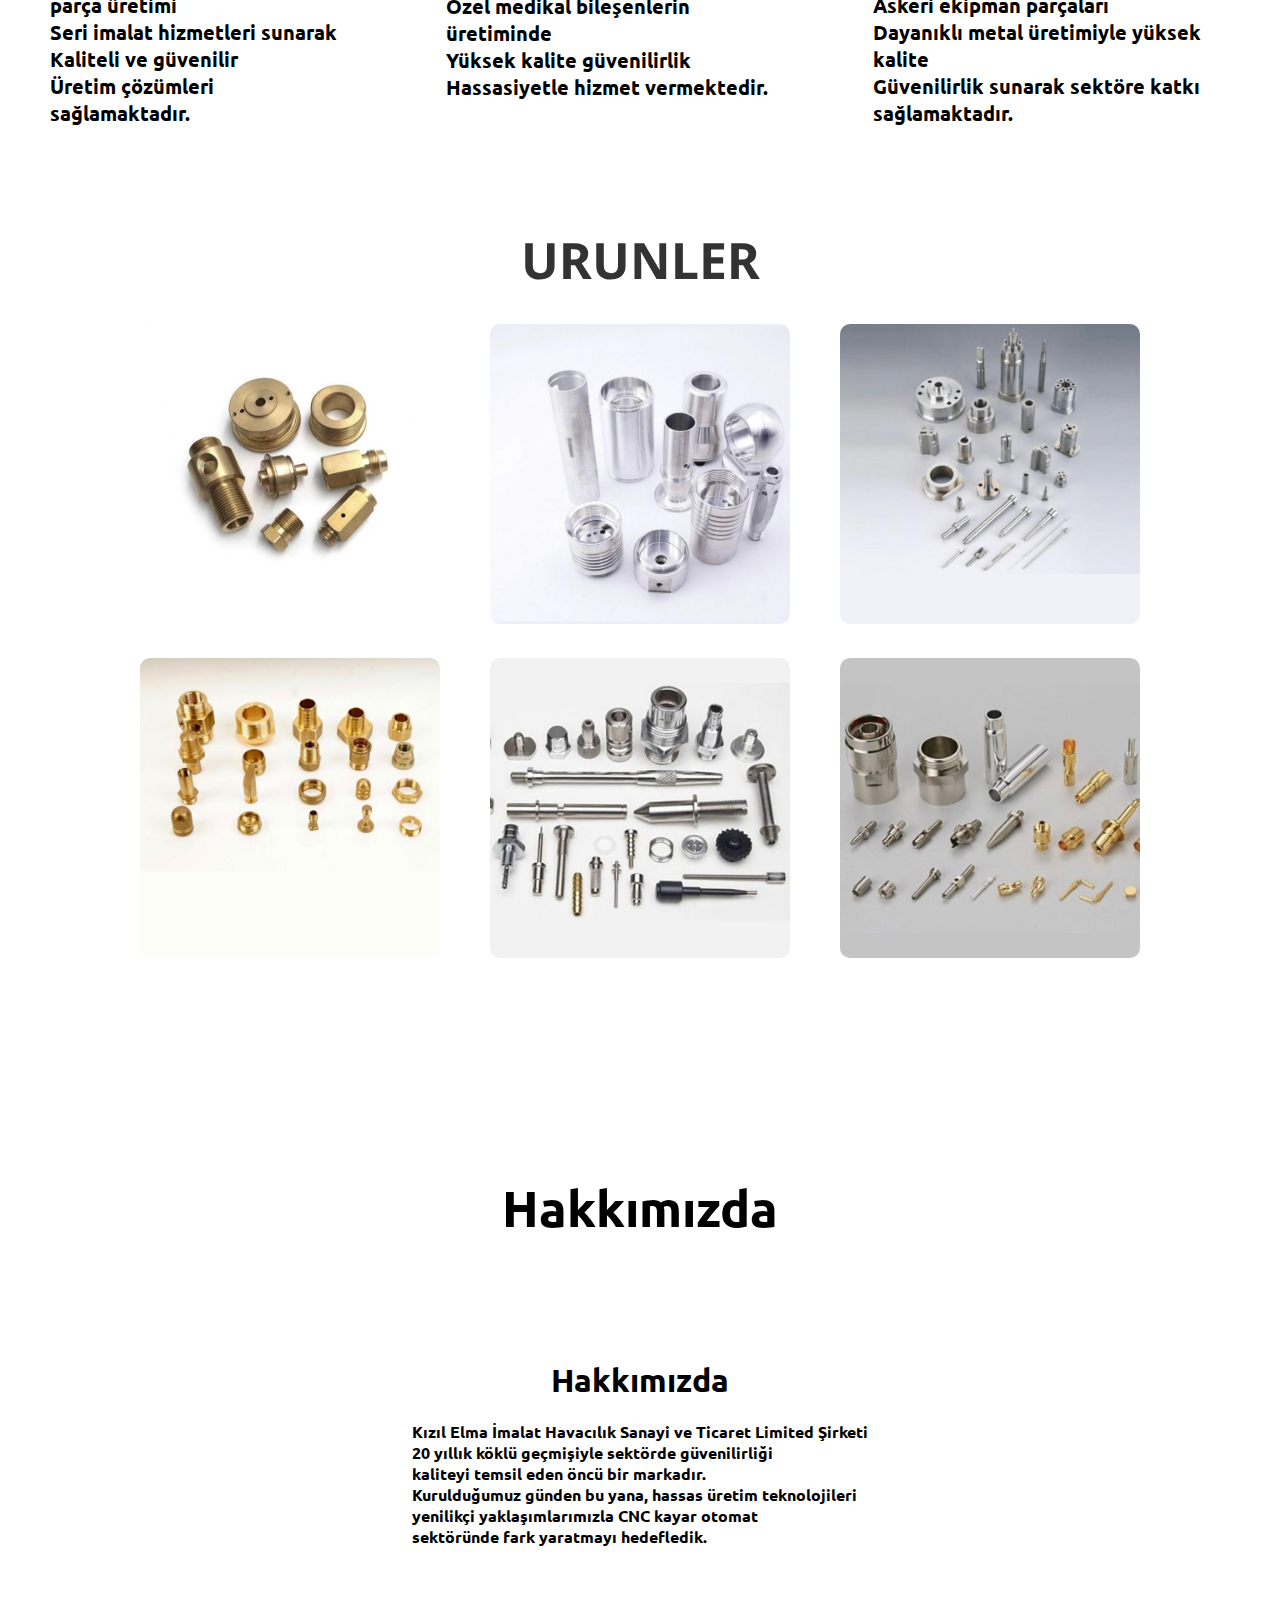
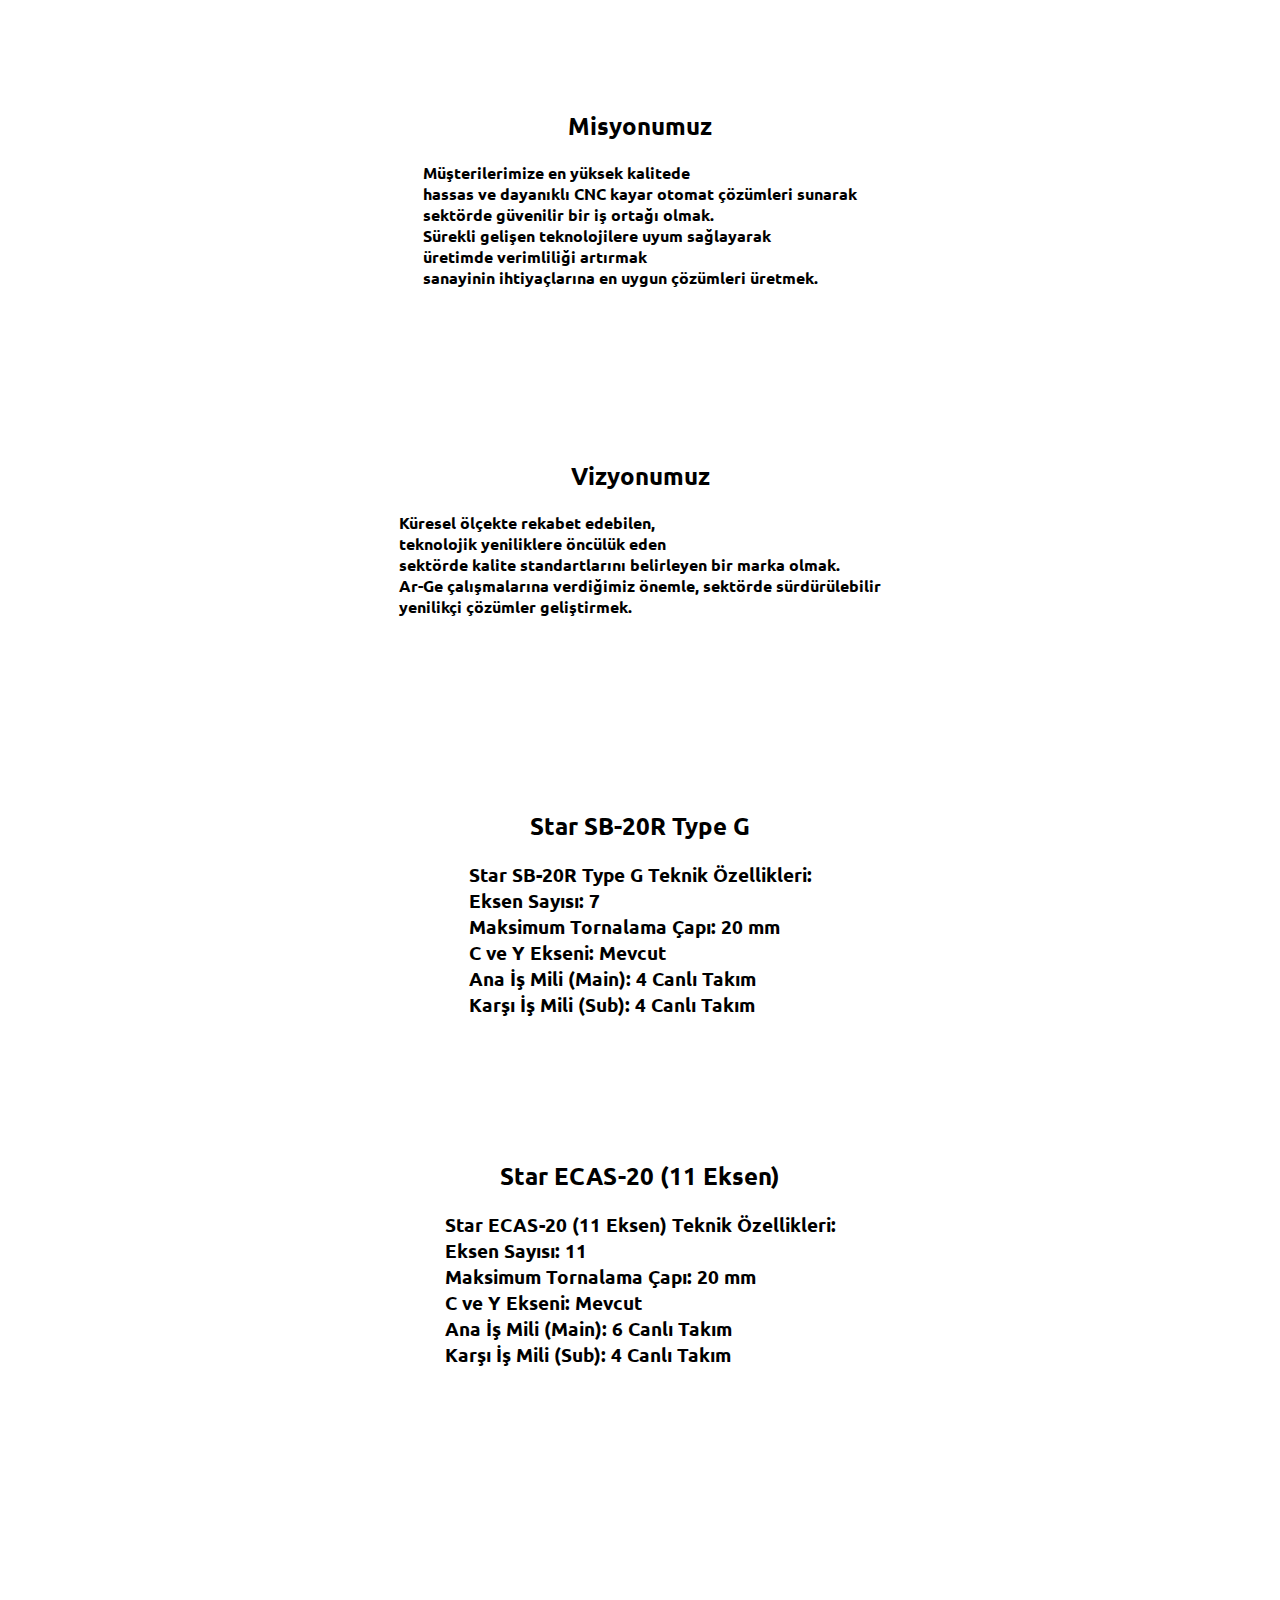
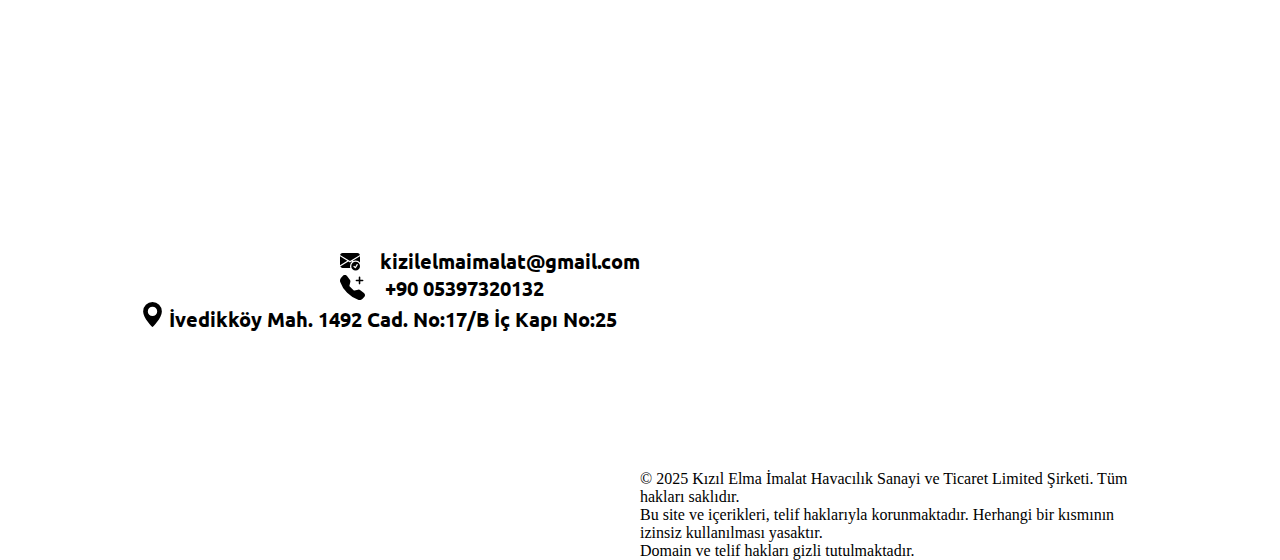
==== commit a65fa39d: "Add files via upload" ====
--- a/index.html
+++ b/index.html
@@ -17,8 +17,8 @@
             <div class="header-container-center">
                 <ul class="header-container-center-list">
                     <li class="header-container-center-list-item">
-                        <a class="header-container-center-list-item-link-logo" href="">
-                            <img class="logo-img" src="img/logo-Photoroom.png" width="25px" height="25px" alt="">
+                        <a class="header-container-center-list-item-link-logo" href="index.html">
+                            <img class="logo-img" src="img/logo-Photoroom.png" width="60px"  alt="">
                         </a>
                     </li>
 
@@ -400,4 +400,4 @@
     <script src="script.js"></script>
 </body>
 
-</html>
+</html>--- a/themes.css
+++ b/themes.css
@@ -39,11 +39,12 @@
     list-style: none;
 }
 
-.logo-img {
-    margin-top: -10px;
-
-}
-
+.header-container-center-list-item-link-logo{
+    margin-top: -15px;
+    display: flex;
+    background-color: #ffffff;
+    border-radius: 10px;
+}
 
 
 .header-container-center-list-item-link {
@@ -532,11 +533,11 @@
         list-style: none;
     }
 
-    .logo-img {
-        margin-top: 0px;
-        width: 80px;
-    }
-
+.header-container-center-list-item-link-logo{
+    background-color: #ffffff;
+    width: 50px;
+    height: 50px;
+}
     .header-container-center-list-item-link {
         display: flex;
         position: relative;
@@ -884,7 +885,7 @@
 
     .logo-img {
         margin-top: 0px;
-        width: 80px;
+        width: 50px;
     }
 
     .header-container-center-list-item-link {
